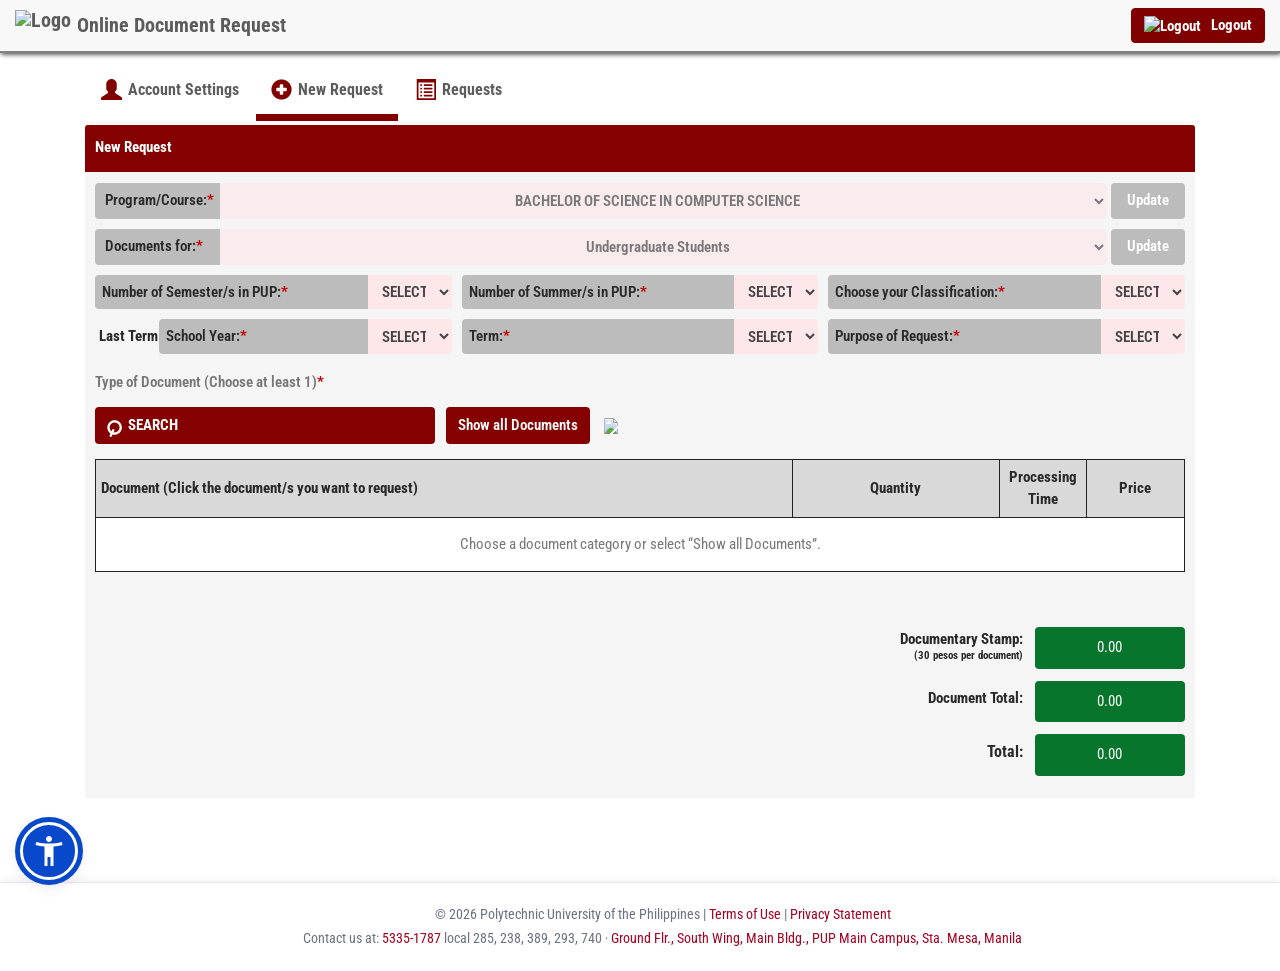
==== prototype/new-request.html @ cbe9a81d "Fixed the functionalities and design of new request page" ====
<!DOCTYPE html>
<html lang="en">

<head>
    <meta charset="UTF-8">
    <meta name="viewport" content="width=device-width, initial-scale=1.0">
    <meta name="description" content="Online Document Request System interface demo">
    <title>Online Document Request System</title>
    <link rel="stylesheet" href="./css/new-request.css">
    <link rel="preconnect" href="https://fonts.googleapis.com">
    <link rel="preconnect" href="https://fonts.gstatic.com" crossorigin>
    <link href="https://fonts.googleapis.com/css2?family=Roboto+Condensed:wght@400;500;600;700&display=swap"
        rel="stylesheet">
    <link href="./css/requests.css" rel="stylesheet">
    <link href="./css/new-request.css" rel="stylesheet">
</head>

<body>
    <header>
        <nav class="navbar navbar-default navbar-fixed-top" role="navigation"
            style="border-bottom: solid 2px #808080; box-shadow: 1px 1px 5px">
            <div class="container">
                <div class="container-fluid">
                    <div class="navbar-header">
                        <a class="navbar-brand" href="#">
                            <img src="./assets/images/system-logo-icon.png" alt="Logo" style="height: 30px;">
                            <span>Online Document Request</span>
                        </a>
                    </div>
                    <div class="collapse navbar-collapse" id="bs-example-navbar-collapse-1">
                        <ul class="nav navbar-nav navbar-right">
                            <button type="button" class="btn btn-danger navbar-btn">
                                <img src="./assets/images/logout-icon.png" alt="Logout"
                                    style="height: 20px; margin-right: 5px;">
                                Logout</button>
                        </ul>
                    </div>
                </div>
            </div>
        </nav>
    </header>

    <main class="page-shell">
        <br><br><br>
        <nav class="main-nav" aria-label="Main navigation">
            <div class="col-sm-12 col-md-12" style="margin-top:-20px; margin-bottom:-3px">
                <ul class="nav nav-pills panel">
                    <li><a href="settings.html">
                            <span class="glyphicon glyphicon-user"></span>
                            Account Settings</a></li>
                    <li class="active"><a href="#"><span class="glyphicon glyphicon-plus-sign"></span> New Request</a>
                    </li>
                    <li><a href="requests.html">
                            <span class="glyphicon glyphicon-list-alt"></span>
                            Requests</a></li>
                </ul>
            </div>
        </nav>

        <div class="col-sm-12 col-md-12">
            <section class="request-panel" id="new-request">
                <div class="panel-heading">New Request</div>
                <form id="requestForm">
                    <div class="form-content">
                        <div class="wide-field">
                            <label class="field-label" for="program">Program/Course:<b>*</b></label>
                            <select id="program" disabled onchange="this.disabled = true" required>
                                <option value=""></option>
                                <option value="319">ACCOUNTING</option>
                                <option value="320">ACCOUNTING MAJOR</option>
                                <option value="321">ADVERTISING</option>
                                <option value="322">ADVERTISING MAJOR</option>
                                <option value="323">ASSOCIATE IN BUSINESS ADMINISTRATION</option>
                                <option value="324">ASSOCIATE IN COMMERCE</option>
                                <option value="325">ASSOCIATE IN COMMERCE ACCOUNTING</option>
                                <option value="326">ASSOCIATE IN COMMERCE SECRETARIAL</option>
                                <option value="327">ASSOCIATE IN COMMERCE TWO-YEAR ACCOUNTING</option>
                                <option value="328">ASSOCIATE IN COMMERCE TWO-YEAR BASIC</option>
                                <option value="329">ASSOCIATE IN COMMERCE TWO-YEAR RETAIL MERCHANDISING
                                </option>
                                <option value="330">ASSOCIATE IN COMMERCE TWO-YEAR SECRETARIAL</option>
                                <option value="331">ASSOCIATE IN COMMERCIAL SCIENCE</option>
                                <option value="332">BACHELOR IN ACCOUNTANCY</option>
                                <option value="333">BACHELOR IN ADVERTISING AND PUBLIC RELATIONS
                                </option>
                                <option value="334">BACHELOR IN AGRI-BUSINESS MANAGEMENT</option>
                                <option value="335">BACHELOR IN APPLIED ECONOMICS</option>
                                <option value="336">BACHELOR IN APPLIED STATISTICS</option>
                                <option value="337">BACHELOR IN BANKING AND FINANCE</option>
                                <option value="338">BACHELOR IN BANKING AND FINANCE - ACCOUNTING
                                </option>
                                <option value="339">BACHELOR IN BANKING AND FINANCE-MINOR IN SERVICE
                                    MANAGEMENT</option>
                                <option value="341">BACHELOR IN BROADCAST COMMUNICATION</option>
                                <option value="342">BACHELOR IN BROADCAST JOURNALISM</option>
                                <option value="343">BACHELOR IN BUSINESS ADMINISTRATION</option>
                                <option value="344">BACHELOR IN BUSINESS ADMINISTRATION MAJOR IN
                                    MANAGEMENT</option>
                                <option value="345">BACHELOR IN BUSINESS ADMINISTRATION MAJOR IN
                                    MANAGEMENT MINOR IN MARKETING</option>
                                <option value="346">BACHELOR IN BUSINESS ADMINISTRATION MAJOR IN
                                    MARKETING</option>
                                <option value="347">BACHELOR IN BUSINESS ADMINISTRATION MAJOR IN
                                    MARKETING MINOR IN ADVERTISING/PR</option>
                                <option value="348">BACHELOR IN BUSINESS EDUCATION</option>
                                <option value="349">BACHELOR IN BUSINESS JOURNALISM</option>
                                <option value="350">BACHELOR IN BUSINESS MANAGEMENT - AD/PR</option>
                                <option value="351">BACHELOR IN BUSINESS MANAGEMENT - MAR</option>
                                <option value="352">BACHELOR IN BUSINESS MANAGEMENT MAJOR IN ADVERTISING
                                    AND PUBLIC RELATIONS</option>
                                <option value="354">BACHELOR IN BUSINESS MANAGEMENT MAJOR IN EXPORT
                                    TRADE</option>
                                <option value="355">BACHELOR IN BUSINESS MANAGEMENT MAJOR IN MANAGEMENT
                                </option>
                                <option value="356">BACHELOR IN BUSINESS MANAGEMENT MAJOR IN MARKETING
                                </option>
                                <option value="357">BACHELOR IN BUSINESS TEACHER EDUCATION</option>
                                <option value="359">BACHELOR IN BUSINESS TEACHER EDUCATION MAJOR IN
                                    BUSINESS TECHNOLOGY</option>
                                <option value="358">BACHELOR IN BUSINESS TEACHER EDUCATION-MAJOR IN
                                    BUSINESS TEACHER AND LIVELIHOOD EDUCATION</option>
                                <option value="360">BACHELOR IN BUSINESS TEACHER EDUCATION-MAJOR IN
                                    INFORMATION TECHNOLOGY EDUCATION</option>
                                <option value="361">BACHELOR IN CLINICAL PSYCHOLOGY</option>
                                <option value="362">BACHELOR IN COMMERCE MAJOR IN ECONOMICS</option>
                                <option value="363">BACHELOR IN COMMUNICATION RESEARCH</option>
                                <option value="364">BACHELOR IN COMPUTER DATA PROCESSING</option>
                                <option value="365">BACHELOR IN COMPUTER DATA PROCESSING MANAGEMENT
                                </option>
                                <option value="366">BACHELOR IN COMPUTER ENGINEERING</option>
                                <option value="367">BACHELOR IN COOPERATIVE ADMINISTRATION</option>
                                <option value="368">BACHELOR IN COOPERATIVE MANAGEMENT</option>
                                <option value="369">BACHELOR IN COOPERATIVES</option>
                                <option value="370">BACHELOR IN COOPERATIVES - BUSINESS MANAGEMENT
                                </option>
                                <option value="632">BACHELOR IN COOPERATIVES - COOPERATIVE BUSINESS
                                    MANAGEMENT</option>
                                <option value="371">BACHELOR IN COOPERATIVES - EDUCATION AND COMMUNITY
                                    DEVELOPMENT</option>
                                <option value="372">BACHELOR IN COOPERATIVES - FINANCIAL MANAGEMENT AND
                                    ACCOUNTING</option>
                                <option value="373">BACHELOR IN COOPERATIVES WITH OPTION IN COOPERATIVE
                                    BUSINESS MANAGEMENT</option>
                                <option value="374">BACHELOR IN COOPERATIVES WITH OPTION IN COOPERATIVE
                                    EDUCATION AND COMMUNITY DEVELOPMENT</option>
                                <option value="375">BACHELOR IN COOPERATIVES WITH OPTION IN COOPERATIVE
                                    FINANCIAL MANAGEMENT AND ACCOUNTING</option>
                                <option value="376">BACHELOR IN ELECTRICAL ENGINEERING</option>
                                <option value="377">BACHELOR IN ELECTRONICS ENGINEERING</option>
                                <option value="379">BACHELOR IN ENTREPRENEURIAL MANAGEMENT</option>
                                <option value="380">BACHELOR IN FOOD TECHNOLOGY</option>
                                <option value="381">BACHELOR IN HOTEL AND RESTAURANT MANAGEMENT</option>
                                <option value="382">BACHELOR IN HUMAN BEHAVIOR AND TECHNOLOGY</option>
                                <option value="383">BACHELOR IN HUMAN BEHAVIOR TECHNOLOGY</option>
                                <option value="751">Bachelor in Human Services</option>
                                <option value="384">BACHELOR IN INDUSTRIAL COMMUNICATION ENGINEERING
                                </option>
                                <option value="385">BACHELOR IN INDUSTRIAL PSYCHOLOGY</option>
                                <option value="386">BACHELOR IN INDUSTRIAL TECHNOLOGY</option>
                                <option value="387">BACHELOR IN INFORMATION TECHNOLOGY</option>
                                <option value="388">BACHELOR IN INTERNATIONAL TRADE MANAGEMENT</option>
                                <option value="390">BACHELOR IN JOURNALISM</option>
                                <option value="392">BACHELOR IN LIBRARY AND INFORMATION SCIENCE</option>
                                <option value="393">BACHELOR IN LIBRARY ARTS</option>
                                <option value="394">BACHELOR IN LIBRARY SCIENCE</option>
                                <option value="395">BACHELOR IN OFFICE ADMINISTRATION</option>
                                <option value="396">BACHELOR IN OFFICE ADMINISTRATION (NON-TRANDITIONAL
                                    STUDY)</option>
                                <option value="397">BACHELOR IN OFFICE ADMINISTRATION MAJOR IN CORPORATE
                                    TRANSCRIPTION</option>
                                <option value="398">BACHELOR IN OFFICE ADMINISTRATION MAJOR IN LEGAL
                                    TRANSCRIPTION</option>
                                <option value="399">BACHELOR IN OFFICE ADMINISTRATION MAJOR IN MEDICAL
                                    TRANSCRIPTION</option>
                                <option value="400">BACHELOR IN PHYSICAL EDUCATION</option>
                                <option value="401">BACHELOR IN POLITICAL ECONOMY</option>
                                <option value="402">BACHELOR IN POLITICAL SCIENCE</option>
                                <option value="403">BACHELOR IN POLITICAL SCIENCE MAJOR IN INTERNATIONAL
                                    RELATIONS</option>
                                <option value="404">BACHELOR IN POLITICAL SCIENCE SPECIALIZED IN
                                    INTERNATIONAL RELATIONS</option>
                                <option value="405">BACHELOR IN POLITICAL SCIENCE WITH OPTION IN
                                    INTERNATIONAL RELATIONS</option>
                                <option value="406">BACHELOR IN POLITICAL SCIENCE WITH OPTION IN PUBLIC
                                    ADMINISTRATION</option>
                                <option value="408">BACHELOR IN PUBLIC ADMINISTRATION</option>
                                <option value="409">BACHELOR IN PUBLIC ADMINISTRATION &amp; GOVERNANCE
                                </option>
                                <option value="410">BACHELOR IN SECONDARY EDUCATION</option>
                                <option value="411">BACHELOR IN SECONDARY EDUCATION MAJOR IN ENGLISH
                                </option>
                                <option value="412">BACHELOR IN SECONDARY EDUCATION MAJOR IN FILIPINO
                                </option>
                                <option value="413">BACHELOR IN SECONDARY EDUCATION MAJOR IN MATHEMATICS
                                </option>
                                <option value="414">BACHELOR IN SECONDARY EDUCATION MAJOR IN SOCIAL
                                    STUDIES</option>
                                <option value="415">BACHELOR IN SECRETARIAL SCIENCE</option>
                                <option value="416">BACHELOR IN TOURISM</option>
                                <option value="417">BACHELOR IN TRANSPORTATION MANAGEMENT</option>
                                <option value="418">BACHELOR OF ACCOUNTING (HONOR)</option>
                                <option value="420">BACHELOR OF ARTS IN BROADCAST COMMUNICATION</option>
                                <option value="636">BACHELOR OF ARTS IN BROADCASTING</option>
                                <option value="656">BACHELOR OF ARTS IN BROADCASTING(VOID)</option>
                                <option value="421">BACHELOR OF ARTS IN COMMUNICATION RESEARCH</option>
                                <option value="422">BACHELOR OF ARTS IN DEVELOPMENT COMMUNICATIONS
                                </option>
                                <option value="423">BACHELOR OF ARTS IN ECONOMICS</option>
                                <option value="424">BACHELOR OF ARTS IN ENGLISH</option>
                                <option value="637">BACHELOR OF ARTS IN ENGLISH LANGUAGE STUDIES
                                </option>
                                <option value="427">BACHELOR OF ARTS IN ENGLISH MINOR IN INSTRUCTIONAL
                                    ARTS</option>
                                <option value="428">BACHELOR OF ARTS IN ENGLISH MINOR IN MASS
                                    COMMUNICATION</option>
                                <option value="429">BACHELOR OF ARTS IN ENGLISH OPTION IN FOREIGN
                                    LANGUAGE</option>
                                <option value="430">BACHELOR OF ARTS IN ENGLISH OPTION IN INSTRUCTIONAL
                                    ARTS</option>
                                <option value="425">BACHELOR OF ARTS IN ENGLISH-ENG-ED</option>
                                <option value="426">BACHELOR OF ARTS IN ENGLISH-ENG-IA</option>
                                <option value="431">BACHELOR OF ARTS IN FILIPINO</option>
                                <option value="432">BACHELOR OF ARTS IN FILIPINOLOGY</option>
                                <option value="433">BACHELOR OF ARTS IN HISTORY</option>
                                <option value="652">BACHELOR OF ARTS IN INTERNATIONAL STUDIES</option>
                                <option value="434">BACHELOR OF ARTS IN JOURNALISM</option>
                                <option value="639">BACHELOR OF ARTS IN LITERARY AND CULTURAL STUDIES
                                </option>
                                <option value="435">BACHELOR OF ARTS IN MASS COMMUNICATION</option>
                                <option value="657">BACHELOR OF ARTS IN PHILIPPINE STUDIES</option>
                                <option value="436">BACHELOR OF ARTS IN PHILOSOPHY</option>
                                <option value="437">BACHELOR OF ARTS IN POLITICAL ECONOMY</option>
                                <option value="438">BACHELOR OF ARTS IN POLITICAL SCIENCE</option>
                                <option value="439">BACHELOR OF ARTS IN POLITICAL SCIENCE WITH OPTION IN
                                    INTERNATIONAL RELATIONS</option>
                                <option value="440">BACHELOR OF ARTS IN POLITICAL SCIENCE WITH OPTION IN
                                    PUBLIC ADMINISTRATION</option>
                                <option value="441">BACHELOR OF ARTS IN PSYCHOLOGY</option>
                                <option value="442">BACHELOR OF ARTS IN PUBLIC ADMINISTRATION</option>
                                <option value="643">BACHELOR OF ARTS IN SOCIOLOGY</option>
                                <option value="443">BACHELOR OF ARTS IN THEATER ARTS</option>
                                <option value="444">BACHELOR OF ARTS ON BROADCAST COMMUNICATION</option>
                                <option value="445">BACHELOR OF BUSINESS MANAGEMENT</option>
                                <option value="647">BACHELOR OF BUSINESS TECHNOLOGY AND LIVELIHOOD
                                    EDUCATION MAJOR IN HOME ECONOMICS</option>
                                <option value="649">BACHELOR OF BUSINESS TECHNOLOGY AND LIVELIHOOD
                                    EDUCATION MAJOR IN INDUSTRIAL ARTS</option>
                                <option value="648">BACHELOR OF BUSINESS TECHNOLOGY AND LIVELIHOOD
                                    EDUCATION MAJOR IN INFORMATION AND COMMUNICATION TECHNOLOGY</option>
                                <option value="645">BACHELOR OF EARLY CHILDHOOD EDUCATION</option>
                                <option value="378">BACHELOR OF ELEMENTARY EDUCATION</option>
                                <option value="651">BACHELOR OF PERFORMING ARTS</option>
                                <option value="447">BACHELOR OF PHYSICAL EDUCATION</option>
                                <option value="658">BACHELOR OF PUBLIC ADMINISTRATION</option>
                                <option value="659">BACHELOR OF PUBLIC ADMINISTRATION MAJOR IN PUBLIC
                                    FINANCIAL MANAGEMENT </option>
                                <option value="448">BACHELOR OF SCIENCE IN ACCOUNTANCY</option>
                                <option value="450">BACHELOR OF SCIENCE IN AGRI-BUSINESS MANAGEMENT
                                </option>
                                <option value="451">BACHELOR OF SCIENCE IN APPLIED ECONOMICS</option>
                                <option value="452">BACHELOR OF SCIENCE IN APPLIED MATHEMATICS</option>
                                <option value="453">BACHELOR OF SCIENCE IN APPLIED MATHEMATICS MAJOR IN
                                    ACTUARIAL MATHEMATICS</option>
                                <option value="454">BACHELOR OF SCIENCE IN APPLIED STATISTICS</option>
                                <option value="455">BACHELOR OF SCIENCE IN ARCHITECTURE</option>
                                <option value="660">BACHELOR OF SCIENCE IN ARCHITECTURE (SECOND DEGREE)
                                </option>
                                <option value="456">BACHELOR OF SCIENCE IN BANKING AND FINANCE - BSBF
                                </option>
                                <option value="457">BACHELOR OF SCIENCE IN BANKING AND FINANCE -
                                    BSBF-BANK</option>
                                <option value="458">BACHELOR OF SCIENCE IN BANKING AND FINANCE - BSBF-BK
                                </option>
                                <option value="459">BACHELOR OF SCIENCE IN BANKING AND FINANCE -
                                    BSBF-FIN</option>
                                <option value="460">BACHELOR OF SCIENCE IN BANKING AND FINANCE - BSBF-FN
                                </option>
                                <option value="461">BACHELOR OF SCIENCE IN BIOLOGY</option>
                                <option value="463">BACHELOR OF SCIENCE IN BUSINESS ADMINISTRATION
                                </option>
                                <option value="640">BACHELOR OF SCIENCE IN BUSINESS ADMINISTRATION MAJOR
                                    IN FINANCIAL MANAGEMENT</option>
                                <option value="464">BACHELOR OF SCIENCE IN BUSINESS ADMINISTRATION MAJOR
                                    IN HUMAN RESOURCE DEVELOPMENT MANAGEMENT</option>
                                <option value="630">BACHELOR OF SCIENCE IN BUSINESS ADMINISTRATION MAJOR
                                    IN HUMAN RESOURCE DEVELOPMENT MANAGEMENT MINOR IN SERVICE MANAGEMENT
                                    FOR BUSINESS PROCESS OUTSOURCING</option>
                                <option value="465">BACHELOR OF SCIENCE IN BUSINESS ADMINISTRATION MAJOR
                                    IN HUMAN RESOURCE MANAGEMENT</option>
                                <option value="466">BACHELOR OF SCIENCE IN BUSINESS ADMINISTRATION MAJOR
                                    IN MARKETING MANAGEMENT</option>
                                <option value="467">BACHELOR OF SCIENCE IN BUSINESS ADMINISTRATION MAJOR
                                    IN MARKETING MANAGEMENT (FOREIGN STUDENT)</option>
                                <option value="633">BACHELOR OF SCIENCE IN BUSINESS ADMINISTRATION MAJOR
                                    IN MARKETING MANAGEMENT MINOR IN SERVICE MANAGEMENT</option>
                                <option value="468">BACHELOR OF SCIENCE IN BUSINESS EDUCATION - BSBE
                                </option>
                                <option value="469">BACHELOR OF SCIENCE IN BUSINESS EDUCATION - BSBE-RM
                                </option>
                                <option value="470">BACHELOR OF SCIENCE IN BUSINESS EDUCATION -
                                    SECRETARIAL</option>
                                <option value="471">BACHELOR OF SCIENCE IN CHEMISTRY</option>
                                <option value="472">BACHELOR OF SCIENCE IN CIVIL ENGINEERING</option>
                                <option value="473">BACHELOR OF SCIENCE IN CIVIL ENGINEERING SPECIALIZED
                                    IN CONSTRUCTION ENGINEERING MANAGEMENT</option>
                                <option value="474">BACHELOR OF SCIENCE IN CIVIL ENGINEERING SPECIALIZED
                                    IN STRUCTURAL ENGINEERING</option>
                                <option value="475">BACHELOR OF SCIENCE IN CIVIL ENGINEERING SPECIALIZED
                                    IN TRANSPORTATION ENGINEERING</option>
                                <option value="476">BACHELOR OF SCIENCE IN CLINICAL PSYCHOLOGY</option>
                                <option value="477">BACHELOR OF SCIENCE IN COMMERCE - BSC-ENT</option>
                                <option value="478">BACHELOR OF SCIENCE IN COMMERCE BSC</option>
                                <option value="479">BACHELOR OF SCIENCE IN COMMERCE MAJOR IN ACCOUNTING
                                </option>
                                <option value="480">BACHELOR OF SCIENCE IN COMMERCE MAJOR IN ADVERTISING
                                </option>
                                <option value="481">BACHELOR OF SCIENCE IN COMMERCE MAJOR IN BUSINESS
                                    ADMINISTRATION</option>
                                <option value="482">BACHELOR OF SCIENCE IN COMMERCE MAJOR IN COOPERATIVE
                                </option>
                                <option value="483">BACHELOR OF SCIENCE IN COMMERCE MAJOR IN ECONOMICS
                                </option>
                                <option value="484">BACHELOR OF SCIENCE IN COMMERCE MAJOR IN ECONOMICS -
                                    FINANCE</option>
                                <option value="485">BACHELOR OF SCIENCE IN COMMERCE MAJOR IN MANAGEMENT
                                </option>
                                <option value="486">BACHELOR OF SCIENCE IN COMMERCE MAJOR IN MARKETING
                                </option>
                                <option value="487">BACHELOR OF SCIENCE IN COMMERCE MAJOR IN SECRETARIAL
                                </option>
                                <option value="488">BACHELOR OF SCIENCE IN COMPUTER ENGINEERING</option>
                                <option value="489">BACHELOR OF SCIENCE IN COMPUTER ENGINEERING -
                                    BSCoE-BAK</option>
                                <option selected="selected" value="490">BACHELOR OF SCIENCE IN COMPUTER
                                    SCIENCE</option>
                                <option value="650">BACHELOR OF SCIENCE IN COOPERATIVES</option>
                                <option value="655">BACHELOR OF SCIENCE IN COOPERATIVES - COOPERATIVE
                                    EDUCATION &amp; COMMUNITY DEVELOPMENT</option>
                                <option value="654">BACHELOR OF SCIENCE IN COOPERATIVES - COOPERATIVE
                                    SOCIAL ENTERPRISE MANAGEMENT</option>
                                <option value="491">BACHELOR OF SCIENCE IN CRIMINOLOGY</option>
                                <option value="492">BACHELOR OF SCIENCE IN ECONOMICS</option>
                                <option value="501">BACHELOR OF SCIENCE IN ECONOMICS MAJOR IN BUSINESS
                                    ECONOMICS</option>
                                <option value="502">BACHELOR OF SCIENCE IN ELECTRICAL ENGINEERING
                                </option>
                                <option value="503">BACHELOR OF SCIENCE IN ELECTRONICS AND
                                    COMMUNICATIONS ENGINEERING</option>
                                <option value="504">BACHELOR OF SCIENCE IN ELECTRONICS ENGINEERING
                                </option>
                                <option value="505">BACHELOR OF SCIENCE IN ENTREPRENEURIAL MANAGEMENT
                                </option>
                                <option value="506">BACHELOR OF SCIENCE IN ENTREPRENEURIAL MANAGEMENT
                                    MAJOR IN HUMAN RESOURCE DEVELOPMENT MANAGEMENT</option>
                                <option value="507">BACHELOR OF SCIENCE IN ENTREPRENEURIAL MANAGEMENT
                                    MAJOR IN MARKETING MANAGEMENT</option>
                                <option value="508">BACHELOR OF SCIENCE IN ENTREPRENEURSHIP</option>
                                <option value="661">BACHELOR OF SCIENCE IN ENVIRONMENTAL PLANNING
                                </option>
                                <option value="662">BACHELOR OF SCIENCE IN ENVIRONMENTAL PLANNING
                                    (SECOND DEGREE)</option>
                                <option value="641">BACHELOR OF SCIENCE IN EXERCISE AND SPORTS SCIENCE
                                </option>
                                <option value="509">BACHELOR OF SCIENCE IN FOOD TECHNOLOGY</option>
                                <option value="510">BACHELOR OF SCIENCE IN HOSPITALITY MANAGEMENT
                                </option>
                                <option value="511">BACHELOR OF SCIENCE IN HOTEL AND RESTAURANT
                                    MANAGEMENT</option>
                                <option value="512">BACHELOR OF SCIENCE IN HOTEL RESTAURANT MANAGEMENT
                                </option>
                                <option value="513">BACHELOR OF SCIENCE IN INDUSTRIAL AND ORGANIZATIONAL
                                    PSYCHOLOGY</option>
                                <option value="514">BACHELOR OF SCIENCE IN INDUSTRIAL COMMUNICATION
                                    ENGINEERING</option>
                                <option value="515">BACHELOR OF SCIENCE IN INDUSTRIAL ENGINEERING
                                </option>
                                <option value="516">BACHELOR OF SCIENCE IN INDUSTRIAL PSYCHOLOGY
                                </option>
                                <option value="517">BACHELOR OF SCIENCE IN INFORMATION TECHNOLOGY
                                </option>
                                <option value="518">BACHELOR OF SCIENCE IN INTERIOR DESIGN</option>
                                <option value="663">BACHELOR OF SCIENCE IN INTERIOR DESIGN (SECOND
                                    DEGREE)</option>
                                <option value="638">BACHELOR OF SCIENCE IN MANAGEMENT ACCOUNTING
                                </option>
                                <option value="519">BACHELOR OF SCIENCE IN MATHEMATICS</option>
                                <option value="523">BACHELOR OF SCIENCE IN MATHEMATICS - EDUCATION
                                </option>
                                <option value="520">BACHELOR OF SCIENCE IN MATHEMATICS - MATH-CP
                                </option>
                                <option value="521">BACHELOR OF SCIENCE IN MATHEMATICS - MATH-CT
                                </option>
                                <option value="522">BACHELOR OF SCIENCE IN MATHEMATICS - MATH-SM
                                </option>
                                <option value="524">BACHELOR OF SCIENCE IN MATHEMATICS MAJOR IN COMPUTER
                                    PROGRAMMING</option>
                                <option value="525">BACHELOR OF SCIENCE IN MATHEMATICS MINOR IN COMPUTER
                                    APPLICATION</option>
                                <option value="526">BACHELOR OF SCIENCE IN MATHEMATICS MINOR IN COMPUTER
                                    APPLICATIONS</option>
                                <option value="527">BACHELOR OF SCIENCE IN MATHEMATICS MINOR IN
                                    EDUCATION</option>
                                <option value="528">BACHELOR OF SCIENCE IN MATHEMATICS MINOR IN
                                    MATHEMATICS EDUCATION</option>
                                <option value="529">BACHELOR OF SCIENCE IN MATHEMATICS WITH OPTION IN
                                    COLLEGE TEACHING</option>
                                <option value="530">BACHELOR OF SCIENCE IN MATHEMATICS WITH OPTION IN
                                    COMPUTER APPLICATION</option>
                                <option value="531">BACHELOR OF SCIENCE IN MATHEMATICS WITH OPTION IN
                                    COMPUTER PROGRAMMING</option>
                                <option value="532">BACHELOR OF SCIENCE IN MATHEMATICS WITH OPTION IN
                                    TEACHING</option>
                                <option value="533">BACHELOR OF SCIENCE IN MECHANICAL ENGINEERING
                                </option>
                                <option value="534">BACHELOR OF SCIENCE IN NUTRITION AND DIETETICS
                                </option>
                                <option value="535">BACHELOR OF SCIENCE IN OFFICE ADMINISTRATION
                                </option>
                                <option value="536">BACHELOR OF SCIENCE IN OFFICE ADMINISTRATION MAJOR
                                    IN CORPORATE TRANSCRIPTION</option>
                                <option value="537">BACHELOR OF SCIENCE IN OFFICE ADMINISTRATION MAJOR
                                    IN LEGAL TRANSCRIPTION</option>
                                <option value="538">BACHELOR OF SCIENCE IN OFFICE ADMINISTRATION MAJOR
                                    IN MEDICAL TRANSCRIPTION</option>
                                <option value="539">BACHELOR OF SCIENCE IN PHYSICS</option>
                                <option value="540">BACHELOR OF SCIENCE IN POLITICAL ECONOMY</option>
                                <option value="541">BACHELOR OF SCIENCE IN PSYCHOLOGY</option>
                                <option value="644">BACHELOR OF SCIENCE IN RAILWAY ENGINEERING</option>
                                <option value="542">BACHELOR OF SCIENCE IN RAILWAY ENGINEERING &amp;
                                    MANAGEMENT</option>
                                <option value="543">BACHELOR OF SCIENCE IN SECONDARY EDUCATION MAJOR IN
                                    ENGLISH</option>
                                <option value="544">BACHELOR OF SCIENCE IN SECONDARY EDUCATION MAJOR IN
                                    MATHEMATICS</option>
                                <option value="750">Bachelor of Science in Social Work</option>
                                <option value="545">BACHELOR OF SCIENCE IN SOCIOLOGY</option>
                                <option value="546">BACHELOR OF SCIENCE IN SOCIOLOGY (NON-TRADITIONAL
                                    STUDY)</option>
                                <option value="642">BACHELOR OF SCIENCE IN STATISTICS</option>
                                <option value="547">BACHELOR OF SCIENCE IN TOURISM</option>
                                <option value="548">BACHELOR OF SCIENCE IN TOURISM MANAGEMENT</option>
                                <option value="549">BACHELOR OF SCIENCE IN TRANSPORTATION MANAGEMENT
                                </option>
                                <option value="635">BACHELOR OF SECONDARY EDUCATION</option>
                                <option value="550">BACHELOR OF SECONDARY EDUCATION MAJOR IN ENGLISH
                                </option>
                                <option value="631">BACHELOR OF SECONDARY EDUCATION MAJOR IN FILIPINO
                                </option>
                                <option value="629">BACHELOR OF SECONDARY EDUCATION MAJOR IN MATHEMATICS
                                </option>
                                <option value="646">BACHELOR OF SECONDARY EDUCATION MAJOR IN SCIENCE
                                </option>
                                <option value="628">BACHELOR OF SECONDARY EDUCATION MAJOR IN SOCIAL
                                    STUDIES</option>
                                <option value="664">BACHELOR OF TECHNICAL VOCATIONAL EDUCATION MAJOR IN
                                    FOOD SERVICE MANAGEMENT(VOID)</option>
                                <option value="653">BACHELOR OF TECHNICAL-VOCATIONAL TEACHER EDUCATION
                                    MAJOR IN FOOD SERVICE MANAGEMENT</option>
                                <option value="665">BACHELOR OF TECHNOLOGY AND LIVELIHOOD EDUCATIONS
                                    MAJOR IN HOME ECONOMICS</option>
                                <option value="666">BACHELOR OF TECHNOLOGY AND LIVELIHOOD EDUCATIONS
                                    MAJOR IN INDUSTRIAL ARTS</option>
                                <option value="667">BACHELOR OF TECHNOLOGY AND LIVELIHOOD EDUCATIONS
                                    MAJOR IN INFORMATION AND COMMUNICATION TECHNOLOGY</option>
                                <option value="552">BATSILYER NG ARTES SA FILIPINO</option>
                                <option value="553">BATSILYER NG ARTES SA FILIPINO MAYNOR SA EDUKASYON
                                </option>
                                <option value="554">BATSILYER NG ARTES SA FILIPINO MAYNOR SA
                                    INSTRUCTIONAL ARTS</option>
                                <option value="555">BATSILYER NG ARTES SA FILIPINO MAYNOR SA MASS
                                    COMMUNICATION</option>
                                <option value="556">BATSILYER NG ARTES SA FILIPINO MAYNOR SA PANGMADLANG
                                    KOMUNIKASYON</option>
                                <option value="557">BATSILYER NG ARTES SA FILIPINOLOHIYA</option>
                                <option value="558">BATSILYER NG MGA SINING SA FILIPINOLOHIYA</option>
                                <option value="559">BATSILYER NG MGA SINING SA FILIPINOLOHIYA OPSYON SA
                                    INSTRUCTIONAL ARTS - AB FIL-IA</option>
                                <option value="560">BATSILYER NG MGA SINING SA FILIPINOLOHIYA OPSYON SA
                                    INSTRUCTIONAL ARTS - BSF-IA</option>
                                <option value="561">BATSILYER NG MGA SINING SA FILIPINOLOHIYA OPSYON SA
                                    MASS COMMUNICATION - AB FIL-MC</option>
                                <option value="562">BATSILYER NG MGA SINING SA FILIPINOLOHIYA OPSYON SA
                                    MASS COMMUNICATION - BSF-MC</option>
                                <option value="563">BATSILYER NG MGA SINING SA FILIPINOLOHIYA OPSYON SA
                                    SINING NG PAGTUTURO - AB FIL-IA</option>
                                <option value="564">BATSILYER NG MGA SINING SA FILIPINOLOHIYA OPSYON SA
                                    SINING NG PAGTUTURO - BSF-SP</option>
                                <option value="565">BATSILYER SA AGHAM NG EDUKASYON SA NEGOSYO</option>
                                <option value="566">BATSILYER SA AGHAM NG PANGANGALAKAL</option>
                                <option value="567">BATSILYER SA AGHAM NG PANGANGALAKAL BSC</option>
                                <option value="568">BATSILYER SA SINING-BATSILYER SA AGHAM NG
                                    PANGANGALAKAL</option>
                                <option value="569">BOOKKEEPING SECTION II</option>
                                <option value="570">BOOKKEEPING SECTION V</option>
                                <option value="571">BSC - AB PSYCHOLOGY</option>
                                <option value="572">CERTIFICATE IN COMPUTER TECHNOLOGY</option>
                                <option value="573">CERTIFICATE IN PHYSICAL EDUCATION</option>
                                <option value="574">CERTIFICATE IN TEACHER EDUCATION</option>
                                <option value="586">DOCTOR IN BUSINESS ADMINISTRATION</option>
                                <option value="587">DOCTOR IN EDUCATIONAL MANAGEMENT</option>
                                <option value="588">DOCTOR IN MANAGEMENT</option>
                                <option value="589">DOCTOR IN PUBLIC ADMINISTRATION</option>
                                <option value="590">DOCTOR OF BUSINESS ADMINISTRATION</option>
                                <option value="668">DOCTOR OF PHILOSOPHY IN PSYCHOLOGY</option>
                                <option value="669">DOCTOR OF PHILOSOPHY IN PSYCHOLOGY W/ SPECIALIZATION
                                    IN CLINICAL PSYCHOLOGY</option>
                                <option value="670">DOCTOR OF PHILOSOPHY IN PSYCHOLOGY W/ SPECIALIZATION
                                    IN CLINICAL PSYCHOLOGY(VOID)</option>
                                <option value="671">DOCTOR OF PHILOSOPHY IN PSYCHOLOGY W/ SPECIALIZATION
                                    IN INDUSTRIAL PSYCHOLOGY</option>
                                <option value="672">DOCTOR OF PHILOSOPHY IN PSYCHOLOGY W/ SPECIALIZATION
                                    IN INDUSTRIAL PSYCHOLOGY(VOID)</option>
                                <option value="673">DOCTOR OF PHILOSOPHY IN PSYCHOLOGY(VOID)</option>
                                <option value="591">ECONOMICS</option>
                                <option value="592">ECONOMICS MAJOR</option>
                                <option value="593">ECONOMICS-FINANCE MAJOR</option>
                                <option value="594">INSTITUTE OF NON-TRADITIONAL STUDIES</option>
                                <option value="595">MAJOR IN RETAIL MERCHANDISING</option>
                                <option value="596">MAJOR SECRETARIAL - BSBE</option>
                                <option value="597">MALABATSILYER SA PANGANGALAKAL (ASSOCIATE IN
                                    COMMERCE)</option>
                                <option value="598">MANAGEMENT</option>
                                <option value="599">MANAGEMENT MAJOR</option>
                                <option value="600">MARKETING</option>
                                <option value="601">MARKETING MAJOR</option>
                                <option value="674">MASTER IN APPLIED STATISTICS</option>
                                <option value="675">MASTER IN APPLIED STATISTICS MAJOR IN OFFICIAL
                                    STATISTICS</option>
                                <option value="676">MASTER IN APPLIED STATISTICS MAJOR IN STATISTICAL
                                    METHODS</option>
                                <option value="677">MASTER IN BUSINESS ADMINISTRATION</option>
                                <option value="678">MASTER IN BUSINESS ADMINISTRATION W/ SPECIALIZATION
                                    IN ENTREPRENEURSHIP</option>
                                <option value="679">MASTER IN BUSINESS ADMINISTRATION W/ SPECIALIZATION
                                    IN FINANCIAL MANAGEMENT</option>
                                <option value="680">MASTER IN BUSINESS ADMINISTRATION W/ SPECIALIZATION
                                    IN GENERAL BUSINESS ADMINISTRATION</option>
                                <option value="681">MASTER IN BUSINESS ADMINISTRATION W/ SPECIALIZATION
                                    IN HUMAN RESOURCE MANAGEMENT</option>
                                <option value="682">MASTER IN BUSINESS ADMINISTRATION W/ SPECIALIZATION
                                    IN MARKETING MANAGEMENT</option>
                                <option value="683">MASTER IN BUSINESS EDUCATION</option>
                                <option value="684">MASTER IN COMMUNICATION</option>
                                <option value="685">MASTER IN COMMUNICATION W/ SPECIALIZATION IN
                                    BROADCAST JOURNALISM</option>
                                <option value="686">MASTER IN COMMUNICATION W/ SPECIALIZATION IN
                                    COMMUNICATION MANAGEMENT</option>
                                <option value="687">MASTER IN COMMUNICATION W/ SPECIALIZATION IN
                                    COMMUNICATION RESEARCH</option>
                                <option value="688">MASTER IN ECONOMICS(NON-THESIS)</option>
                                <option value="689">MASTER IN EDUCATIONAL MANAGEMENT W/ SPECIALIZATION
                                    IN ADMINISTRATION AND SUPERVISION</option>
                                <option value="690">MASTER IN EDUCATIONAL MANAGEMENT W/ SPECIALIZATION
                                    IN CURRICULUM AND CONSTRUCTION</option>
                                <option value="691">MASTER IN EDUCATIONAL MANAGEMENT W/ SPECIALIZATION
                                    IN CURRICULUM AND INSTRUCTION</option>
                                <option value="692">MASTER IN EDUCATIONAL MANAGEMENT WITH SPECIALIZATION
                                    IN EDUCATIONAL LEADERSHIP AND MANAGEMENT</option>
                                <option value="693">MASTER IN EDUCATIONAL MANAGEMENT WITH SPECIALIZATION
                                    IN INSTRUCTIONAL LEADERSHIP</option>
                                <option value="694">MASTER IN ENGLISH LANGUAGE TEACHING</option>
                                <option value="695">MASTER IN FILIPINO</option>
                                <option value="696">MASTER IN INDUSTRIAL ENGINEERING AND MANAGEMENT
                                </option>
                                <option value="697">MASTER IN INFORMATION TECHNOLOGY</option>
                                <option value="698">MASTER IN INFORMATION TECHNOLOGY W/ SPECIALIZATION
                                    IN COMMUNICATION ADMINISTRATION</option>
                                <option value="699">MASTER IN INFORMATION TECHNOLOGY W/ SPECIALIZATION
                                    IN DATABASE ADMINISTRATION</option>
                                <option value="700">MASTER IN INFORMATION TECHNOLOGY W/ SPECIALIZATION
                                    IN MANAGING INFORMATION SYSTEM</option>
                                <option value="701">MASTER IN INFORMATION TECHNOLOGY W/ SPECIALIZATION
                                    IN NETWORK ADMINISTRATION</option>
                                <option value="702">MASTER IN LIBRARY AND INFORMATION SCIENCE</option>
                                <option value="703">MASTER IN LIBRARY AND INFORMATION SCIENCE W/
                                    SPECIALIZATION IN ACADEMIC LIBRARIES</option>
                                <option value="704">MASTER IN LIBRARY AND INFORMATION SCIENCE W/
                                    SPECIALIZATION IN PUBLIC LIBRARIES</option>
                                <option value="705">MASTER IN LIBRARY AND INFORMATION SCIENCE W/
                                    SPECIALIZATION IN SCHOOL LIBRARIES</option>
                                <option value="706">MASTER IN LIBRARY AND INFORMATION SCIENCE W/
                                    SPECIALIZATION IN SPECIAL LIBRARIES</option>
                                <option value="707">MASTER IN MATHEMATICS EDUCATION</option>
                                <option value="708">MASTER IN MATHEMATICS EDUCATION W/ SPECIALIZATION IN
                                    COLLEGE TEACHING</option>
                                <option value="709">MASTER IN MATHEMATICS EDUCATION W/ SPECIALIZATION IN
                                    HIGH SCHOOL TEACHING</option>
                                <option value="710">MASTER IN PHYSICAL EDUCATION AND SPORTS</option>
                                <option value="711">MASTER IN PSYCHOLOGY W/ SPECIALIZATION IN CLINICAL
                                    PSYCHOLOGY</option>
                                <option value="712">MASTER IN PSYCHOLOGY W/ SPECIALIZATION IN INDUSTRIAL
                                    PSYCHOLOGY</option>
                                <option value="713">MASTER IN PSYCHOLOGY W/ SPECIALIZATION IN SCHOOL
                                    PSYCHOLOGY</option>
                                <option value="714">MASTER IN PUBLIC ADMINISTRATION</option>
                                <option value="715">MASTER OF ARTS IN ECONOMICS(THESIS)</option>
                                <option value="716">MASTER OF ARTS IN EDUCATION MAJOR IN TEACHING IN
                                    CHALLENGED AREAS</option>
                                <option value="717">MASTER OF ARTS IN ENGLISH LANGUAGE TEACHING</option>
                                <option value="718">MASTER OF ARTS IN FILIPINO</option>
                                <option value="719">MASTER OF ARTS IN FILIPINO (PANITIKAN)</option>
                                <option value="720">MASTER OF ARTS IN FILIPINO (WIKA)</option>
                                <option value="721">MASTER OF ARTS IN PSYCHOLOGY W/ SPECIALIZATION IN
                                    CLINICAL PSYCHOLOGY</option>
                                <option value="722">MASTER OF ARTS IN PSYCHOLOGY W/ SPECIALIZATION IN
                                    INDUSTRIAL PSYCHOLOGY</option>
                                <option value="723">MASTER OF ARTS MAJOR IN TEACHING ENGLISH AS A SECOND
                                    LANGUAGE</option>
                                <option value="724">MASTER OF SCIENCE IN CIVIL ENGINEERING W/
                                    SPECIALIZATION IN GEOTECHNICAL ENGINEERING</option>
                                <option value="725">MASTER OF SCIENCE IN CIVIL ENGINEERING W/
                                    SPECIALIZATION IN STRUCTURAL ENGINEERING</option>
                                <option value="726">MASTER OF SCIENCE IN CIVIL ENGINEERING W/
                                    SPECIALIZATION IN TRANSPORTATION ENGINEERING</option>
                                <option value="727">MASTER OF SCIENCE IN CIVIL ENGINEERING W/
                                    SPECIALIZATION IN WATER RESOURCES ENGINEERING</option>
                                <option value="728">MASTER OF SCIENCE IN COMPUTER ENGINEERING W/
                                    SPECIALIZATION IN APPLIED CYBERSECURITY AND DIGITAL FORENSICS
                                </option>
                                <option value="729">MASTER OF SCIENCE IN COMPUTER ENGINEERING W/
                                    SPECIALIZATION IN DATA SCIENCE AND ENGINEERING</option>
                                <option value="730">MASTER OF SCIENCE IN ECONOMICS</option>
                                <option value="731">MASTER OF SCIENCE IN ELECTRONICS ENGINEERING W/
                                    SPECIALIZATION IN ARTIFICIAL INTELLIGENCE AND AUTOMATION</option>
                                <option value="732">MASTER OF SCIENCE IN ELECTRONICS ENGINEERING W/
                                    SPECIALIZATION IN TELECOMMUNICATIONS</option>
                                <option value="733">MASTER OF SCIENCE IN ENGINEERING W/ OPTION IN
                                    COMPUTER ENGINEERING</option>
                                <option value="734">MASTER OF SCIENCE IN ENGINEERING W/ OPTION IN
                                    EARTHQUAKE ENGINEERING</option>
                                <option value="735">MASTER OF SCIENCE IN ENGINEERING W/ OPTION IN
                                    ELECTRONICS AND COMMUNICATION ENGINEERING</option>
                                <option value="736">MASTER OF SCIENCE IN ENGINEERING W/ OPTION IN
                                    STRUCTURAL ENGINEERING</option>
                                <option value="737">MASTER OF SCIENCE IN ENGINEERING W/ OPTION IN
                                    TRANSPORTATION ENGINEERING</option>
                                <option value="738">MASTER OF SCIENCE IN INDUSTRIAL ENGINEERING AND
                                    MANAGEMENT</option>
                                <option value="739">MASTER OF SCIENCE IN INDUSTRIAL ENGINEERING W/
                                    SPECIALIZATION IN HUMAN FACTOR ENGINEERING</option>
                                <option value="740">MASTER OF SCIENCE IN INDUSTRIAL ENGINEERING W/
                                    SPECIALIZATION IN LOGISTICS AND SUPPLY CHAIN MANAGEMENT</option>
                                <option value="741">MASTER OF SCIENCE IN INDUSTRIAL ENGINEERING W/
                                    SPECIALIZATION IN OPERATIONS PRODUCTION MANAGEMENT</option>
                                <option value="742">MASTER OF SCIENCE IN INFORMATION TECHNOLOGY</option>
                                <option value="743">MASTER OF SCIENCE IN INFORMATION TECHNOLOGY W/
                                    SPECIALIZATION IN COMMUNICATION ADMINISTRATION</option>
                                <option value="744">MASTER OF SCIENCE IN INFORMATION TECHNOLOGY W/
                                    SPECIALIZATION IN DATABASE ADMINISTRATION</option>
                                <option value="745">MASTER OF SCIENCE IN INFORMATION TECHNOLOGY W/
                                    SPECIALIZATION IN MANAGEMENT INFORMATION SYSTEM</option>
                                <option value="746">MASTER OF SCIENCE IN INFORMATION TECHNOLOGY W/
                                    SPECIALIZATION IN NETWORK ADMINISTRATION</option>
                                <option value="747">MASTER OF SCIENCE IN MATHEMATICS EDUCATION</option>
                                <option value="748">MASTER OF SCIENCE IN MATHEMATICS EDUCATION W/
                                    SPECIALIZATION IN COLLEGE TEACHING</option>
                                <option value="749">MASTER OF SCIENCE IN MATHEMATICS EDUCATION W/
                                    SPECIALIZATION IN HIGH SCHOOL TEACHING</option>
                                <option value="602">MEDYOR SA AGHAM PAMPULITIKA</option>
                                <option value="603">MEDYOR SA KARUNUNGANG PANGKALIHIM</option>
                                <option value="604">MEDYOR SA PAG-AANUNSYO</option>
                                <option value="605">MEDYOR SA PAGSASAPAMILIHAN</option>
                                <option value="606">MEDYOR SA PAGTUTUOS</option>
                                <option value="607">MEDYOR SA PANGANGASIWA</option>
                                <option value="608">MEDYOR SA PANGKABUHAYAN</option>
                                <option value="609">MEDYOR SA SIKOLOHIYA</option>
                                <option value="610">MINOR IN SERVICE MANAGEMENT</option>
                                <option value="611">MINOR IN SERVICE MANAGEMENT FOR BUSINESS PROCESS
                                    OUTSOURCING</option>
                                <option value="612">ONE-YEAR BOOKKEEPING AND ACCOUNTING CURRICULUM
                                </option>
                                <option value="613">ONE-YEAR CERTIFICATE IN COMPUTER TECHNOLOGY POST
                                    BACCALAUREATE PROGRAM</option>
                                <option value="614">ONE-YEAR SECRETARIAL CURRICULUM</option>
                                <option value="615">POST BACCALAUREATE IN BUSINESS TEACHER EDUCATION
                                </option>
                                <option value="616">POST BACCALAUREATE IN COMPUTER TECHNOLOGY</option>
                                <option value="617">POST BACCALAUREATE IN MANAGEMENT</option>
                                <option value="634">POST BACCALAUREATE IN PHYSICAL EDUCATION</option>
                                <option value="618">POST BACCALAUREATE IN TEACHER EDUCATION</option>
                                <option value="620">POST-GRADUATE IN PHYSICAL EDUCATION</option>
                                <option value="621">SALESMANSHIP SECTION III</option>
                                <option value="622">SECRETARIAL</option>
                                <option value="623">SECRETARIAL MAJOR</option>
                                <option value="624">STENOGRAPHY SECTION I</option>
                                <option value="625">STENOGRAPHY SECTION IV</option>
                                <option value="626">TWO-YEAR ACCOUNTING</option>
                                <option value="627">TWO-YEAR SECRETARIAL</option>
                                <option value="Others">Others</option>

                            </select>
                            <button class="update-button" id="program-button"
                                onclick="enableFunction(document.getElementById('program'))" type="button"
                                data-update="program">Update</button>
                        </div>

                        <div class="wide-field">
                            <label class="field-label" for="documentsFor">Documents for:<b>*</b></label>
                            <select id="documentsFor" disabled onchange="this.disabled = true" required>
                                <option selected="Unselected" value="4">Graduate Students</option>
                                <option selected="selected" value="3">Undergraduate Students</option>
                            </select>
                            <button class="update-button" id="documentsFor-button"
                                onclick="enableFunction(document.getElementById('documentsFor'))" type="button"
                                data-update="program">Update</button>
                        </div>

                        <div class="three-column">
                            <div class="field-group">
                                <label for="semesters">Number of Semester/s in PUP:<b>*</b></label>
                                <select id="semesters" required>
                                    <option value="">SELECT</option>
                                    <option value="12">12</option>
                                    <option value="11">11</option>
                                    <option value="10">10</option>
                                    <option value="9">9</option>
                                    <option value="8">8</option>
                                    <option value="7">7</option>
                                    <option value="6">6</option>
                                    <option value="5">5</option>
                                    <option value="4">4</option>
                                    <option value="3">3</option>
                                    <option value="2">2</option>
                                    <option value="1">1</option>
                                </select>
                            </div>
                            <div class="field-group">
                                <label for="summers">Number of Summer/s in PUP:<b>*</b></label>
                                <select id="summers" required>
                                    <option value="">SELECT</option>
                                    <option value="12">12</option>
                                    <option value="11">11</option>
                                    <option value="10">10</option>
                                    <option value="9">9</option>
                                    <option value="8">8</option>
                                    <option value="7">7</option>
                                    <option value="6">6</option>
                                    <option value="5">5</option>
                                    <option value="4">4</option>
                                    <option value="3">3</option>
                                    <option value="2">2</option>
                                    <option value="1">1</option>
                                    <option value="0">0</option>
                                </select>
                            </div>
                            <div class="field-group">
                                <label for="classification">Choose your Classification:<b>*</b></label>
                                <select id="classification" required>
                                    <option value="">SELECT</option>
                                    <option value="Alumna/Alumnus">Alumna/Alumnus</option>
                                    <option value="Student/Owner of Record Requested">Student/Owner of
                                        Record Requested</option>
                                    <option value="Parent of the Student/Owner of the Record">Parent of the
                                        Student/Owner of the Record</option>
                                    <option value="Relative of the Student/Owner of the Record">Relative of
                                        the Student/Owner of the Record</option>
                                    <option value="PUP Faculty Member/Faculty Designee">PUP Faculty
                                        Member/Faculty Designee</option>
                                    <option value="PUP Administrative Employee">PUP Administrative Employee
                                    </option>
                                    <option value="General Public">General Public</option>
                                </select>
                            </div>
                        </div>

                        <div class="three-column last-term-row">
                            <div class="field-group">
                                <span class="last-term-label">Last Term</span>
                                <label for="schoolYear">School Year:<b>*</b></label>
                                <select id="schoolYear" required>
                                    <option value="">SELECT</option>
                                    <option value="2026 - 2027">2026 - 2027</option>
                                    <option value="2025 - 2026">2025 - 2026</option>
                                    <option value="2024 - 2025">2024 - 2025</option>
                                    <option value="2023 - 2024">2023 - 2024</option>
                                    <option value="2022 - 2023">2022 - 2023</option>
                                    <option value="2021 - 2022">2021 - 2022</option>
                                    <option value="2020 - 2021">2020 - 2021</option>
                                    <option value="2019 - 2020">2019 - 2020</option>
                                    <option value="2018 - 2019">2018 - 2019</option>
                                    <option value="2017 - 2018">2017 - 2018</option>
                                    <option value="2016 - 2017">2016 - 2017</option>
                                    <option value="2015 - 2016">2015 - 2016</option>
                                    <option value="2014 - 2015">2014 - 2015</option>
                                    <option value="2013 - 2014">2013 - 2014</option>
                                    <option value="2012 - 2013">2012 - 2013</option>
                                    <option value="2011 - 2012">2011 - 2012</option>
                                    <option value="2010 - 2011">2010 - 2011</option>
                                    <option value="2009 - 2010">2009 - 2010</option>
                                    <option value="2008 - 2009">2008 - 2009</option>
                                    <option value="2007 - 2008">2007 - 2008</option>
                                    <option value="2006 - 2007">2006 - 2007</option>
                                    <option value="2005 - 2006">2005 - 2006</option>
                                    <option value="2004 - 2005">2004 - 2005</option>
                                    <option value="2003 - 2004">2003 - 2004</option>
                                    <option value="2002 - 2003">2002 - 2003</option>
                                    <option value="2001 - 2002">2001 - 2002</option>
                                    <option value="2000 - 2001">2000 - 2001</option>
                                    <option value="1999 - 2000">1999 - 2000</option>
                                    <option value="1998 - 1999">1998 - 1999</option>
                                    <option value="1997 - 1998">1997 - 1998</option>
                                    <option value="1996 - 1997">1996 - 1997</option>
                                    <option value="1995 - 1996">1995 - 1996</option>
                                    <option value="1994 - 1995">1994 - 1995</option>
                                    <option value="1993 - 1994">1993 - 1994</option>
                                    <option value="1992 - 1993">1992 - 1993</option>
                                    <option value="1991 - 1992">1991 - 1992</option>
                                    <option value="1990 - 1991">1990 - 1991</option>
                                    <option value="1989 - 1990">1989 - 1990</option>
                                    <option value="1988 - 1989">1988 - 1989</option>
                                    <option value="1987 - 1988">1987 - 1988</option>
                                    <option value="1986 - 1987">1986 - 1987</option>
                                    <option value="1985 - 1986">1985 - 1986</option>
                                    <option value="1984 - 1985">1984 - 1985</option>
                                    <option value="1983 - 1984">1983 - 1984</option>
                                    <option value="1982 - 1983">1982 - 1983</option>
                                    <option value="1981 - 1982">1981 - 1982</option>
                                    <option value="1980 - 1981">1980 - 1981</option>
                                    <option value="1979 - 1980">1979 - 1980</option>
                                    <option value="1978 - 1979">1978 - 1979</option>
                                    <option value="1977 - 1978">1977 - 1978</option>
                                    <option value="1976 - 1977">1976 - 1977</option>
                                    <option value="1975 - 1976">1975 - 1976</option>
                                    <option value="1974 - 1975">1974 - 1975</option>
                                    <option value="1973 - 1974">1973 - 1974</option>
                                    <option value="1972 - 1973">1972 - 1973</option>
                                    <option value="1971 - 1972">1971 - 1972</option>
                                    <option value="1970 - 1971">1970 - 1971</option>
                                    <option value="1969 - 1970">1969 - 1970</option>
                                    <option value="1968 - 1969">1968 - 1969</option>
                                    <option value="1967 - 1968">1967 - 1968</option>
                                    <option value="1966 - 1967">1966 - 1967</option>
                                    <option value="1965 - 1966">1965 - 1966</option>
                                    <option value="1964 - 1965">1964 - 1965</option>
                                    <option value="1963 - 1964">1963 - 1964</option>
                                    <option value="1962 - 1963">1962 - 1963</option>
                                    <option value="1961 - 1962">1961 - 1962</option>
                                    <option value="1960 - 1961">1960 - 1961</option>
                                    <option value="1959 - 1960">1959 - 1960</option>
                                    <option value="1958 - 1959">1958 - 1959</option>
                                    <option value="1957 - 1958">1957 - 1958</option>
                                    <option value="1956 - 1957">1956 - 1957</option>
                                    <option value="1955 - 1956">1955 - 1956</option>
                                    <option value="1954 - 1955">1954 - 1955</option>
                                    <option value="1953 - 1954">1953 - 1954</option>
                                    <option value="1952 - 1953">1952 - 1953</option>
                                    <option value="1951 - 1952">1951 - 1952</option>
                                    <option value="1950 - 1951">1950 - 1951</option>
                                    <option value="1949 - 1950">1949 - 1950</option>
                                    <option value="1948 - 1949">1948 - 1949</option>
                                    <option value="1947 - 1948">1947 - 1948</option>
                                    <option value="1946 - 1947">1946 - 1947</option>
                                    <option value="1945 - 1946">1945 - 1946</option>
                                    <option value="1944 - 1945">1944 - 1945</option>
                                    <option value="1943 - 1944">1943 - 1944</option>
                                    <option value="1942 - 1943">1942 - 1943</option>
                                    <option value="1941 - 1942">1941 - 1942</option>
                                    <option value="1940 - 1941">1940 - 1941</option>
                                    <option value="1939 - 1940">1939 - 1940</option>
                                    <option value="1938 - 1939">1938 - 1939</option>
                                    <option value="1937 - 1938">1937 - 1938</option>
                                    <option value="1936 - 1937">1936 - 1937</option>
                                    <option value="1935 - 1936">1935 - 1936</option>
                                    <option value="1934 - 1935">1934 - 1935</option>
                                    <option value="1933 - 1934">1933 - 1934</option>
                                    <option value="1932 - 1933">1932 - 1933</option>
                                    <option value="1931 - 1932">1931 - 1932</option>
                                    <option value="1930 - 1931">1930 - 1931</option>
                                    <option value="1929 - 1930">1929 - 1930</option>
                                    <option value="1928 - 1929">1928 - 1929</option>
                                    <option value="1927 - 1928">1927 - 1928</option>
                                    <option value="1926 - 1927">1926 - 1927</option>
                                    <option value="1925 - 1926">1925 - 1926</option>
                                    <option value="1924 - 1925">1924 - 1925</option>
                                    <option value="1923 - 1924">1923 - 1924</option>
                                    <option value="1922 - 1923">1922 - 1923</option>
                                    <option value="1921 - 1922">1921 - 1922</option>
                                    <option value="1920 - 1921">1920 - 1921</option>
                                    <option value="1919 - 1920">1919 - 1920</option>
                                    <option value="1918 - 1919">1918 - 1919</option>
                                    <option value="1917 - 1918">1917 - 1918</option>
                                    <option value="1916 - 1917">1916 - 1917</option>
                                    <option value="1915 - 1916">1915 - 1916</option>
                                    <option value="1914 - 1915">1914 - 1915</option>
                                    <option value="1913 - 1914">1913 - 1914</option>
                                    <option value="1912 - 1913">1912 - 1913</option>
                                    <option value="1911 - 1912">1911 - 1912</option>
                                    <option value="1910 - 1911">1910 - 1911</option>
                                    <option value="1909 - 1910">1909 - 1910</option>
                                    <option value="1908 - 1909">1908 - 1909</option>
                                    <option value="1907 - 1908">1907 - 1908</option>
                                    <option value="1906 - 1907">1906 - 1907</option>


                                </select>
                            </div>
                            <div class="field-group">
                                <label for="term">Term:<b>*</b></label>
                                <select id="term" required>
                                    <option value="">SELECT</option>
                                    <option>1st Semester</option>
                                    <option>2nd Semester</option>
                                </select>
                            </div>
                            <div class="field-group purpose-group">
                                <label for="purpose">Purpose of Request:<b>*</b></label>
                                <select id="purpose" onchange="OtherTagEnable(this.value)" required>
                                    <option value="">SELECT</option>
                                    <option value="Readmission">Readmission</option>
                                    <option value="Employment">Employment</option>
                                    <option value="Transfer to other school">Transfer to other school</option>
                                    <option
                                        value="Board / Licensure Examination [Please specify here what exam will you take]">
                                        Board / Licensure Examination [Please specify here what exam will you
                                        take]
                                    </option>
                                    <option value="Further Studies">Further Studies</option>
                                    <option value="Scholarship">Scholarship</option>
                                    <option>Other</option>
                                </select>
                                <input id="otherPurpose" class="other-purpose" type="text" placeholder="Other Purpose"
                                    aria-label="Specify other purpose" hidden>
                            </div>
                        </div>

                        <section class="document-section" aria-labelledby="documentTypeHeading">
                            <h2 id="documentTypeHeading">Type of Document (Choose at least 1)<b>*</b></h2>
                            <div class="document-toolbar">
                                <label class="search-box" for="documentSearch">
                                    <span aria-hidden="true">⌕</span>
                                    <input id="documentSearch" type="search" placeholder="SEARCH" autocomplete="off">
                                </label>
                                <button class="show-all-button" type="button" id="showAllBtn">Show all
                                    Documents</button>
                                <div class="filter-wrap">
                                    <button class="filter-button" type="button" id="filterBtn" aria-expanded="false"
                                        aria-label="Filter document categories">

                                        <img src="./assets/images/filter-icon.png" style="width: 24px; height: auto;">
                                    </button>

                                    <div class="filter-menu" id="filterMenu" hidden>
                                        <button type="button" data-category="Transcript of Records">
                                            Transcript of Records
                                        </button>

                                        <button type="button" data-category="Certifications">
                                            Certifications
                                        </button>

                                        <button type="button" data-category="Unclaimed">
                                            Unclaimed
                                        </button>

                                        <button type="button" data-category="CAV (CHED/DFA/WES/CES)">
                                            CAV (CHED/DFA/WES/CES)
                                        </button>
                                    </div>
                                </div>
                            </div>
                            <div class="table-wrap">
                                <table class="documents-table">
                                    <thead>
                                        <tr>
                                            <th>Document (Click the document/s you want to request)</th>
                                            <th>Quantity</th>
                                            <th>Processing Time</th>
                                            <th>Price</th>
                                        </tr>
                                    </thead>
                                    <tbody id="documentRows">
                                        <tr class="empty-row">
                                            <td colspan="4">Choose a document category or select “Show all Documents”.
                                            </td>
                                        </tr>
                                    </tbody>
                                </table>
                            </div>
                        </section>

                        <div class="totals">
                            <div class="total-line stamp-line">
                                <label>Documentary Stamp:<small>(30 pesos per document)</small></label>
                                <output id="stampTotal">0.00</output>
                            </div>
                            <div class="total-line stamp-line">
                                <label>Document Total:</label>
                                <output id="documentTotal">0.00</output>
                            </div>
                            <div class="total-line grand-total">
                                <label>Total:</label>
                                <output id="grandTotal">0.00</output>
                            </div>
                        </div>

                        <div class="submission-area" id="submissionArea" hidden>
                            <label class="check-row"><input type="checkbox" id="notifyEmail"> Notify via email when the
                                document/s
                                is/are ready for pick up.</label>
                            <label class="check-row"><input type="checkbox" id="agreeTerms" required> I agree to the
                                Office
                                of the
                                University Registrar's <a href="#terms">Terms and Conditions</a></label>
                            <label class="check-row"><input type="checkbox" id="confirmDocuments" required> I checked
                                ALL
                                the documents
                                I need to request (One transaction per client only. Kindly check ALL the documents you
                                need
                                before
                                clicking "Submit")</label>
                            <button class="submit-button" type="submit">Submit</button>
                        </div>
                    </div>
                </form>
            </section>
        </div>
    </main>

    <div class="toast" id="toast" role="status" aria-live="polite"></div>

    <footer>
        <br><br>
        <nav class="navbar navbar-default navbar-fixed-bottom" role="navigation" style="box-shadow: 1px 1px 10px black;"
            id="div_footer">
            <div class="container" style="padding: 10px;">
                <div class="footer-text">
                    <div>© 2026 Polytechnic University of the Philippines | <a href="#">Terms of Use</a> | <a
                            href="#">Privacy Statement</a></div>
                    <div>Contact us at: <a href="tel:5335-1787">5335-1787</a> local 285, 238, 389, 293, 740 · <a
                            href="#">Ground Flr., South Wing, Main Bldg., PUP Main Campus, Sta. Mesa, Manila</a>
                    </div>
                </div>
            </div>
        </nav>
    </footer>

    <script src="./js/requests.js" defer></script>
    <script src="./js/new-request.js" defer></script>
</body>

</html>
---- prototype/css/new-request.css ----
#toggle-btn {
    height: 34px;
    width: 100%;
    border: 1px solid #CCC;
    border-radius: 4px;
    box-shadow: 0px 1px 1px rgba(0, 0, 0, 0.075) inset;
    display: inline-flex;
    justify-content: center;
    align-items: center;
}

#btn-content {
    width: 100%;
    height: 100%;
    display: flex;
    justify-content: center;
    align-items: center;
    text-align: center;
}

#btn-content p {
    margin: 0;
    text-align: center;
}

#user-icon {
    height: 100%;
    display: inline-block;
    padding: 6px 6px;
    /* 6px top/bottom, 12px left/right */
}

.glyphicon {
    color: #777777;
}

#Collapsible {
    max-height: 0;
    overflow: hidden;
    transition: max-height 0.3s ease-out;
}

#toggle-btn {
    height: 34px;
    width: 100%;
}

.semText {
    padding: 6px 12px;
    font-size: 14px;
    font-weight: 400;
    line-height: 1;
    color: #555;
    text-align: center;
    background-color: #eee;
    border: 1px solid #ccc;
    border-radius: 4px;
    vertical-align: middle;
}

#Year {
    padding: 6px 12px;
    font-size: 14px;
    font-weight: 400;
    line-height: 1;
    color: #555;
    text-align: center;
    background-color: #eee;
    border: 1px solid #ccc;
    border-radius: 4px;

    width: 1%;
    white-space: nowrap;
    vertical-align: middle;
}

.SubDiv {
    display: flex;
    justify-content: space-between;
}

:root {
  --maroon: #850000;
  --maroon-dark: #700000;
  --gold: #e2ad24;
  --pink: #fde7e9;
  --label-gray: #bcbcbc;
  --panel: #f5f5f5;
  --green: #08752d;
  --text: #292929;
}

html { scroll-behavior: smooth; }

body {
  margin: 0;
  color: var(--text);
  background: #fff;
  font-family: "Roboto Condensed", Arial, sans-serif;
  font-size: 15px;
}

button, input, select { font: inherit; }
button { cursor: pointer; }

.site-header {
  min-height: 78px;
  padding: 12px 5.5%;
  display: flex;
  align-items: center;
  justify-content: space-between;
  border-bottom: 3px solid var(--maroon);
  gap: 18px;
}

.brand {
  display: flex;
  align-items: center;
  gap: 10px;
  color: #555;
  font-size: clamp(21px, 2.5vw, 29px);
  font-weight: 700;
  text-decoration: none;
  letter-spacing: -.5px;
}

.brand-icon {
  color: var(--maroon);
  font-size: 43px;
  line-height: 1;
  font-weight: 700;
}

.logout-button {
  color: white;
  background: var(--maroon);
  border: 3px solid var(--gold);
  border-radius: 13px;
  padding: 8px 15px;
  font-weight: 700;
  white-space: nowrap;
  font-size: 16px;
}

.logout-button span { font-size: 23px; vertical-align: -2px; }

.page-shell {
  width: min(89%, 1220px);
  margin: 24px auto 42px;
}

.main-nav {
  display: flex;
  align-items: center;
  gap: 10px;
  margin: 0 0 6px;
}

.main-nav li {
    list-style-type: none;
}

.nav-link {
  color: #555;
  text-decoration: none;
  padding: 8px 10px;
  border-bottom: 3px solid transparent;
  font-weight: 600;
}

.nav-link span { color: var(--maroon); font-size: 21px; vertical-align: -2px; }
.nav-link.active { border-bottom-color: var(--gold); }

.request-panel {
  background: var(--panel);
  border-radius: 2px;
  overflow: visible;
  min-height: 585px;
}

.panel-heading {
  background: var(--maroon);
  color: #fff;
  font-weight: 700;
  padding: 12px 10px;
  font-size: 15px;
}

.form-content { padding: 11px 10px 10px; }

.wide-field {
  display: grid;
  grid-template-columns: 125px minmax(0, 1fr) 78px;
  gap: 0;
  margin-bottom: 10px;
  min-height: 34px;
}

.field-label, .field-group label {
  background: var(--label-gray);
  display: flex;
  align-items: center;
  padding: 7px 10px;
  border-radius: 4px 0 0 4px;
  font-weight: 600;
  line-height: 1.15;
  height: 100%;
}

.field-label b, .field-group b, .document-section h2 b { color: #c40000; }

select, .other-purpose {
  min-width: 0;
  border: 0;
  outline-color: var(--gold);
  background: var(--pink);
  padding: 7px 10px;
  color: #444;
  font-weight: 600;
}

.wide-field select {
  text-align: center;
  border-radius: 0 4px 4px 0;
  appearance: auto;
}

.update-button {
  border: 0;
  margin-left: 4px;
  border-radius: 4px;
  background: #bcbcbc;
  color: #fff;
  font-weight: 600;
}

.three-column {
  display: grid;
  grid-template-columns: repeat(3, minmax(0, 1fr));
  gap: 10px;
  margin: 10px 0;
}

.field-group {
  display: grid;
  grid-template-columns: minmax(0, 1fr) 84px;
  min-width: 0;
  min-height: 34px;
}

.field-group label {
  border-radius: 4px 0 0 4px;
  padding: 6px 7px;
}

.field-group select {
  border-radius: 0 4px 4px 0;
  width: 100%;
}

.last-term-row { margin-top: 10px; }
.last-term-row .field-group:first-child {
  grid-template-columns: 64px minmax(0, 1fr) 84px;
}
.last-term-label {
  display: flex;
  align-items: center;
  font-weight: 700;
  padding-left: 4px;
}
.last-term-row .field-group:first-child label { border-radius: 4px 0 0 4px; }

.purpose-group {
  grid-template-columns: minmax(0, 1fr) 84px;
  position: relative;
}
.other-purpose {
  grid-column: 1 / -1;
  margin: 7px 0 0;
  background: white;
  border: 1px solid #333;
  text-align: center;
  min-height: 34px;
}
.other-purpose[hidden] { display: none; }

.document-section { margin-top: 18px; }
.document-section h2 {
  margin: 0 0 9px;
  font-size: 15px;
  font-weight: 600;
  color: #777;
}
.document-toolbar {
  display: flex;
  align-items: center;
  gap: 11px;
  margin-bottom: 10px;
}

.search-box {
  display: flex;
  align-items: center;
  gap: 5px;
  width: min(32%, 340px);
  min-width: 170px;
  background: var(--maroon);
  color: white;
  border-radius: 4px;
  padding: 4px 9px;
  margin-top: 5px;
}
.search-box span { font-size: 29px; line-height: 1; transform: rotate(-20deg); }
.search-box input {
  width: 100%;
  min-width: 0;
  border: 0;
  outline: 0;
  color: white;
  background: transparent;
  text-transform: uppercase;
}
.search-box input::placeholder { color: white; opacity: 1; }

.show-all-button {
  border: 0;
  border-radius: 4px;
  background: var(--maroon);
  color: #fff;
  font-weight: 600;
  padding: 8px 12px;
}

.filter-wrap { position: relative; }
.filter-button {
  border: 0;
  background: transparent;
  color: var(--maroon);
  font-size: 26px;
  transform: scaleX(.85);
  padding: 0 2px;
}
.filter-menu {
  position: absolute;
  z-index: 5;
  top: 100%;
  left: 0;
  width: 205px;
  background: #fff6c5;
  border: 1px solid #9b6b00;
  box-shadow: 0 3px 7px #0002;
}
.filter-menu button {
  display: block;
  width: 100%;
  border: 0;
  border-bottom: 1px solid #b58b37;
  background: transparent;
  text-align: left;
  padding: 7px 8px;
  font-weight: 600;
}
.filter-menu button:hover, .filter-menu button.selected { background: #ffdc00; }

.table-wrap { width: 100%; overflow-x: auto; }
.documents-table {
  width: 100%;
  min-width: 620px;
  border-collapse: collapse;
  background: #fff;
  table-layout: fixed;
}
.documents-table th, .documents-table td {
  border: 1px solid #222;
  padding: 7px 5px;
  text-align: left;
}
.documents-table th {
  background: #d9d9d9;
  font-weight: 700;
}
.documents-table th:first-child { width: 64%; }
.documents-table th:nth-child(2) { width: 19%; text-align: center; }
.documents-table th:nth-child(3) { width: 8%; text-align: center; }
.documents-table th:nth-child(4) { width: 9%; text-align: center; }
.documents-table td:nth-child(n+2) { text-align: center; }
.documents-table .empty-row td { color: #777; text-align: center; padding: 16px; }
.document-choice {
  display: flex;
  align-items: center;
  gap: 7px;
  font-weight: 600;
}
.document-choice input { width: 15px; height: 15px; accent-color: var(--maroon); }
.quantity-input {
  width: 55px;
  padding: 4px;
  border: 1px solid #aaa;
  border-radius: 3px;
  text-align: center;
}

.totals {
  width: min(310px, 100%);
  margin: 55px 0 12px auto;
}
.total-line {
  display: grid;
  grid-template-columns: 1fr 150px;
  align-items: center;
  gap: 12px;
  margin-bottom: 12px;
}
.total-line label {
  text-align: right;
  font-weight: 700;
}
.total-line small { display: block; font-size: 11px; line-height: 1.1; }
.total-line output {
  display: block;
  padding: 10px 8px;
  background: var(--green);
  color: #fff;
  border-radius: 4px;
  text-align: center;
  min-height: 38px;
}
.grand-total label { font-size: 16px; }

.submission-area {
  border-top: 1px solid #ddd;
  padding-top: 13px;
  margin-top: 14px;
  display: grid;
  gap: 7px;
  font-size: 13px;
}
.submission-area[hidden] { display: none; }
.check-row { display: flex; align-items: flex-start; gap: 7px; }
.check-row input { margin: 2px 0 0; accent-color: var(--maroon); }
.check-row a { color: #263c76; }
.submit-button {
  justify-self: end;
  min-width: 150px;
  border: 1px solid #a77c00;
  border-radius: 4px;
  background: var(--gold);
  color: var(--maroon);
  padding: 10px 20px;
  font-weight: 700;
  font-size: 16px;
}
.toast {
  position: fixed;
  right: 20px;
  bottom: 20px;
  z-index: 10;
  max-width: min(400px, calc(100vw - 40px));
  padding: 12px 16px;
  border-radius: 5px;
  background: #242424;
  color: #fff;
  box-shadow: 0 4px 16px #0003;
  opacity: 0;
  pointer-events: none;
  transform: translateY(10px);
  transition: .2s ease;
}
.toast.show { opacity: 1; transform: translateY(0); }

@media (max-width: 850px) {
  .page-shell { width: 94%; margin-top: 17px; }
  .three-column { grid-template-columns: 1fr 1fr; }
  .purpose-group { grid-column: auto; }
  .totals { margin-top: 38px; }
}

@media (max-width: 600px) {
  .site-header { padding: 10px 4%; min-height: 66px; }
  .brand { font-size: 18px; gap: 6px; }
  .brand-icon { font-size: 33px; }
  .logout-button { font-size: 13px; padding: 6px 8px; border-width: 2px; }
  .logout-button span { font-size: 18px; }
  .page-shell { width: 94%; margin: 14px auto 25px; }
  .main-nav { gap: 2px; overflow-x: auto; }
  .nav-link { white-space: nowrap; font-size: 13px; padding: 7px 6px; }
  .nav-link span { font-size: 17px; }
  .form-content { padding: 9px 8px; }
  .wide-field { grid-template-columns: 1fr; gap: 3px; }
  .field-label { border-radius: 4px; height: 100%;}
  .wide-field select { min-height: 38px; border-radius: 4px; text-align: left; }
  .update-button { min-height: 34px; margin: 2px 0 0; }
  .three-column { grid-template-columns: 1fr; gap: 8px; }
  .field-group { grid-template-columns: minmax(0, 1fr) 100px; }
  .last-term-row .field-group:first-child { grid-template-columns: 64px minmax(0, 1fr) 100px; }
  .document-section { margin-top: 20px; }
  .document-toolbar { flex-wrap: wrap; gap: 7px; }
  .search-box { width: 100%; }
  .show-all-button { flex: 1; }
  .filter-menu { right: 0; left: auto; }
  .totals { margin-top: 32px; width: 100%; }
  .total-line { grid-template-columns: 1fr 125px; }
  .submission-area { font-size: 12px; }
  .submit-button { width: 100%; }
}
---- prototype/css/requests.css ----
:root {
    --surface: #fff;
    --border: #e5e7eb;
    --text-muted: #6B7280;
}

html {
    font-family: sans-serif;
    font-size: 10px;
    height: 100%;
    -webkit-text-size-adjust: 100%;
    -ms-text-size-adjust: 100%;
    -webkit-tap-highlight-color: rgba(0, 0, 0, 0);
}

* ,
:before,
:after {
    box-sizing: border-box;
}

body {
    margin: 0;
    height: 100%;
    min-height: 100vh;
    display: flex;
    flex-direction: column;
    font-family: "Helvetica Neue", Helvetica, Arial, sans-serif;
    font-size: 14px;
    line-height: 1.42857143;
    color: #333;
    background-color: #fff;
}

details, footer, header, main, nav, summary { display: block; }
[hidden], template { display: none; }

a { background: transparent; color: #428bca; text-decoration: none; }
a:active, a:hover { outline: 0; }
a:hover, a:focus { color: #2a6496; text-decoration: underline; }
a:focus { outline: 5px auto -webkit-focus-ring-color; outline-offset: -2px; }

b, strong { font-weight: 700; }
small, .small { font-size: 85%; }
svg:not(:root) { overflow: hidden; }

hr {
    height: 0;
    box-sizing: content-box;
    margin-top: 20px;
    margin-bottom: 20px;
    border: 0;
    border-top: 1px solid #eee;
}

button, input, optgroup, select, textarea {
    margin: 0;
    font-family: inherit;
    font-size: inherit;
    line-height: inherit;
    color: inherit;
}
button {
    overflow: visible;
    text-transform: none;
}
button, html input[type=button], input[type=reset], input[type=submit] {
    -webkit-appearance: button;
    cursor: pointer;
}
button[disabled], html input[disabled] { cursor: default; }
button::-moz-focus-inner, input::-moz-focus-inner { padding: 0; border: 0; }
input { line-height: normal; }
textarea { overflow: auto; }

table { background-color: transparent; border-spacing: 0; border-collapse: collapse; }
td, th { padding: 0; }
th { text-align: left; }

.sr-only {
    position: absolute;
    width: 1px;
    height: 1px;
    padding: 0;
    margin: -1px;
    overflow: hidden;
    clip: rect(0, 0, 0, 0);
    border: 0;
}

/* ==========================================================================
   2. TYPOGRAPHY
   ========================================================================== */
h3, h4 {
    font-family: inherit;
    font-weight: 500;
    line-height: 1.1;
    color: inherit;
}
h3 { margin-top: 20px; margin-bottom: 10px; font-size: 24px; }
h4 { margin-top: 10px; margin-bottom: 10px; font-size: 18px; }

p { margin: 0 0 10px; }
ul, ol { margin-top: 0; margin-bottom: 10px; }

.text-left {
    text-align: left;
}
.text-right  { text-align: right; }
.text-center { text-align: center; }

/* ==========================================================================
   3. GLYPHICONS (only the icons used by the page; font loaded from CDN)
   ========================================================================== */
@font-face {
    font-family: 'Glyphicons Halflings';
    src: url(https://cdnjs.cloudflare.com/ajax/libs/twitter-bootstrap/3.2.0/fonts/glyphicons-halflings-regular.woff) format('woff'),
         url(https://cdnjs.cloudflare.com/ajax/libs/twitter-bootstrap/3.2.0/fonts/glyphicons-halflings-regular.ttf) format('truetype');
}

.glyphicon {
    position: relative;
    top: 1px;
    display: inline-block;
    font-family: 'Glyphicons Halflings';
    font-style: normal;
    font-weight: 400;
    line-height: 1;
    -webkit-font-smoothing: antialiased;
    -moz-osx-font-smoothing: grayscale;
}

.nav-pills > li > a > .glyphicon {
    color: #800000;
    font-size: 21px;
    top: 0;
    line-height: 1;
}

.glyphicon-cog:before           { content: "\e019"; }
.glyphicon-collapse-down:before { content: "\e159"; }
.glyphicon-collapse-up:before   { content: "\e160"; }
.glyphicon-file:before {
    content: "\e022";
    color: #800000;
}
.glyphicon-list-alt:before      { content: "\e032"; }
.glyphicon-ok:before            { content: "\e013"; }
.glyphicon-plus-sign:before     { content: "\e081"; }
.glyphicon-th:before            { content: "\e011"; }
.glyphicon-user:before          { content: "\e008"; }
.glyphicon-play-circle:before   { content: "\e029"; }

/* ==========================================================================
   4. GRID
   ========================================================================== */
.container {
    width: 100%;
    padding-right: 0;
    padding-left: 0;
    margin-right: auto;
    margin-left: auto;
}
.container-fluid {
    padding-right: 15px;
    padding-left: 15px;
    margin-right: auto;
    margin-left: auto;
}
.row { margin-right: -15px; margin-left: -15px; }

.col-sm-12, .col-md-12, .col-lg-6 {
    position: relative;
    min-height: 1px;
    padding-right: 15px;
    padding-left: 15px;
}
@media (min-width: 768px)  { .col-sm-12 { float: left; width: 100%; } }
@media (min-width: 992px)  { .col-md-12 { float: left; width: 100%; } }
@media (min-width: 1200px) { .col-lg-6  { float: left; width: 50%; } }

.clearfix:before, .clearfix:after,
.container:before, .container:after,
.container-fluid:before, .container-fluid:after,
.row:before, .row:after,
.nav:before, .nav:after,
.navbar:before, .navbar:after,
.navbar-header:before, .navbar-header:after,
.navbar-collapse:before, .navbar-collapse:after,
.panel-body:before, .panel-body:after,
.modal-footer:before, .modal-footer:after {
    display: table;
    content: " ";
}
.clearfix:after,
.container:after,
.container-fluid:after,
.row:after,
.nav:after,
.navbar:after,
.navbar-header:after,
.navbar-collapse:after,
.panel-body:after,
.modal-footer:after {
    clear: both;
}

/* ==========================================================================
   5. TABLES
   ========================================================================== */
.table {
    width: 100%;
    max-width: 100%;
    margin-bottom: 20px;
}
.table > tbody > tr > th,
.table > tbody > tr > td {
    padding: 8px;
    line-height: 1.6;
    vertical-align: top;
    border-top: 1px solid #ddd;
}

.table > tbody > tr > th {
    color: #800000;
    font-size: 16px !important;
}

.table-bordered { border: 1px solid #ddd; }
.table-bordered > tbody > tr > th,
.table-bordered > tbody > tr > td { border: 1px solid #ddd; }
.table-hover > tbody > tr:hover > td,
.table-hover > tbody > tr:hover > th { background-color: #f5f5f5; }

/* ==========================================================================
   6. FORMS
   ========================================================================== */
label {
    display: inline-block;
    max-width: 100%;
    margin-bottom: 5px;
    font-weight: 700;
}
input[type=file] { display: block; }

.form-control {
    display: block;
    width: 100%;
    height: 34px;
    padding: 6px 12px;
    font-size: 14px;
    line-height: 1.42857143;
    color: #555;
    background-color: #fff;
    background-image: none;
    border: 1px solid #ccc;
    border-radius: 4px;
    box-shadow: inset 0 1px 1px rgba(0, 0, 0, .075);
    transition: border-color ease-in-out .15s, box-shadow ease-in-out .15s;
}
.form-control:focus {
    border-color: #66afe9;
    outline: 0;
    box-shadow: inset 0 1px 1px rgba(0, 0, 0, .075), 0 0 8px rgba(102, 175, 233, .6);
}
.form-control::placeholder { color: #5c5c5c; opacity: 1; }
.form-control[disabled], .form-control[readonly] {
    cursor: not-allowed;
    background-color: #eee;
    opacity: 1;
}
textarea.form-control { height: auto; }

.form-group { margin-bottom: 5px; }

/* ==========================================================================
   7. BUTTONS
   ========================================================================== */
.btn {
    display: inline-block;
    padding: 6px 12px;
    margin-bottom: 0;
    font-size: 14px;
    font-weight: 400;
    line-height: 1.42857143;
    text-align: center;
    white-space: nowrap;
    vertical-align: middle;
    cursor: pointer;
    user-select: none;
    background-image: none;
    border: 1px solid transparent;
    border-radius: 4px;
}
.btn:focus, .btn:active:focus, .btn.active:focus {
    outline: 5px auto -webkit-focus-ring-color;
    outline-offset: -2px;
}
.btn:hover, .btn:focus { color: #333; text-decoration: none; }
.btn:active, .btn.active {
    background-image: none;
    outline: 0;
    box-shadow: inset 0 3px 5px rgba(0, 0, 0, .125);
}

.btn-default { color: #333; background-color: #fff; border-color: #ccc; }
.btn-default:hover, .btn-default:focus, .btn-default:active, .btn-default.active {
    color: #333;
    background-color: #e6e6e6;
    border-color: #adadad;
}

.btn-primary { color: #fff; background-color: #428bca; border-color: #357ebd; }
.btn-primary:hover, .btn-primary:focus, .btn-primary:active, .btn-primary.active {
    color: #fff;
    background-color: #3071a9;
    border-color: #285e8e;
}
.btn-danger.navbar-btn {
    color: #fff;
    background-color: #800000;
    border-color: #800000;
    font-size: 15px;
    font-weight: bold;

    display: flex;
    align-items: center;
    gap: 5px;
}

.btn-danger.navbar-btn:hover {
    color: #fff;
    background-color: #a10d0d;
    border-color: #a10d0d;
}

.btn-danger { color: #fff; background-color: #d9534f; border-color: #d43f3a; }
.btn-danger:hover, .btn-danger:focus, .btn-danger:active, .btn-danger.active {
    color: #fff;
    background-color: #c9302c;
    border-color: #ac2925;
}

.btn-sm { padding: 5px 10px; font-size: 12px; line-height: 1.5; border-radius: 3px; }
.btn-xs { padding: 1px 5px;  font-size: 12px; line-height: 1.5; border-radius: 3px; }

.pay-btn:hover, .pay-btn:focus, .pay-btn:active, .pay-btn.active {
    color: #fff;
    background-color: #eea236;
    border-color: #eea236; }

/* ==========================================================================
   8. COMPONENTS: fade / collapse / nav / labels / badges / alerts / lists
   ========================================================================== */
.fade { opacity: 0; transition: opacity .15s linear; }
.fade.in { opacity: 1; }

.collapse { display: none; }
.collapse.in { display: block; }

/* Nav + pills */
.nav { padding-left: 0; margin-bottom: 0; list-style: none; }
.nav > li { position: relative; display: block; }
.nav > li > a {
    position: relative;
    display: block;
    padding: 10px 15px;
    font-weight: 700;
}
.nav > li > a:hover, .nav > li > a:focus { text-decoration: none; background-color: #eee; }
.nav-pills > li {
    float: left;
}
.nav-pills > li + li { margin-left: 2px; }

/* Labels */
.label {
    display: inline;
    padding: .5em;
    font-size: 90%;
    font-weight: 700;
    line-height: 1;
    color: #fff;
    text-align: center;
    white-space: nowrap;
    vertical-align: baseline;
    border-radius: .25em;
}
.label:empty { display: none; }
.label-default { background-color: #5c5c5c; }
.label-primary { background-color: #428bca; }
.label-success { background-color: #5cb85c; }
.label-info    { background-color: #5bc0de; }
.label-warning { background-color: #f0ad4e; }

/* Badge */
.badge {
    display: inline-block;
    min-width: 10px;
    padding: 3px 7px;
    font-size: 12px;
    font-weight: 700;
    line-height: 1;
    color: #fff;
    text-align: center;
    white-space: nowrap;
    vertical-align: baseline;
    background-color: #5c5c5c;
    border-radius: 10px;
}
.badge:empty { display: none; }

/* Alerts */
.alert {
    padding: 15px;
    margin-bottom: 20px;
    border: 1px solid transparent;
    border-radius: 4px;
    border-radius: 15px
}
.alert-danger, .alert-success {
    color: #000000;
    background-color: #fedd0b;
    border-color: #800000;
    border-width: 3px;
}

/* List group */
.list-group { padding-left: 0; margin-bottom: 20px; }
.list-group-item {
    position: relative;
    display: block;
    padding: 10px 15px;
    margin-bottom: -1px;
    background-color: #fff;
    border: 1px solid #ddd;
}
.list-group-item:first-child { border-top-left-radius: 4px; border-top-right-radius: 4px; }
.list-group-item:last-child  { margin-bottom: 0; border-bottom-right-radius: 4px; border-bottom-left-radius: 4px; }
.list-group-item > .badge { float: right; }

/* Panel */
.panel {
    margin-bottom: 0;
    background-color: #fff;
    border: 1px solid transparent;
    border-radius: 4px;
    box-shadow: 0 1px 1px rgba(0, 0, 0, .05);
}
.panel-heading {
    padding: 10px 15px;
    border-bottom: 1px solid transparent;
    border-top-left-radius: 3px;
    border-top-right-radius: 3px;
}
.panel-body { padding: 15px; }
.panel-default { border-color: #ddd; }
.panel-default > .panel-heading {
    color: #ffffff;
    font-weight: bold;
    background-color: #800000;
    border-color: #ddd; }

/* Well */
.well {
    min-height: 20px;
    padding: 10px;
    margin-bottom: 20px;
    background-color: #f5f5f5;
    border: 1px solid #e3e3e3;
    border-radius: 4px;
    box-shadow: inset 0 1px 1px rgba(0, 0, 0, .05);
}
.well-sm { border-radius: 3px; }

/* Close button */
.close {
    float: right;
    font-size: 21px;
    font-weight: 700;
    line-height: 1;
    color: #000;
    text-shadow: 0 1px 0 #fff;
    opacity: .2;
}
.close:hover, .close:focus { color: #000; text-decoration: none; cursor: pointer; opacity: .5; }
button.close { -webkit-appearance: none; padding: 0; cursor: pointer; background: 0 0; border: 0; }

/* ==========================================================================
   9. NAVBAR
   ========================================================================== */
.navbar {
    position: relative;
    min-height: 50px;
    margin-bottom: 20px;
    border: 1px solid transparent;
}
.navbar-default { background-color: #f8f8f8; border-color: #e7e7e7; }

.navbar-fixed-top, .navbar-fixed-bottom {
    position: fixed;
    right: 0;
    left: 0;
    z-index: 1030;
    transform: translate3d(0, 0, 0);
}
.navbar-fixed-top    { top: 0;    border-width: 0 0 1px; }
.navbar-fixed-bottom { bottom: 0; margin-bottom: 0; border-width: 1px 0 0; }

.navbar-header { float: left; display: block; }
.container-fluid > .navbar-header { margin-right: -15px; margin-left: -15px; }

.navbar-brand {
    display: flex;
    align-items: center;
    float: left;
    height: 50px;
    padding: 0 15px;
    gap: 6px;
    font-size: 20px !important;
    line-height: 20px;
    font-weight: 700;
}

.navbar-brand img {
    display: block;
}
.navbar-brand:hover, .navbar-brand:focus { text-decoration: none; }
.navbar-default .navbar-brand { color: #5c5c5c; }
.navbar-default .navbar-brand:hover, .navbar-default .navbar-brand:focus {
    color: #5e5e5e;
    background-color: transparent;
}

.navbar-collapse {
    padding-right: 15px;
    padding-left: 15px;
    overflow-x: visible;
    border-top: 1px solid transparent;
    box-shadow: inset 0 1px 0 rgba(255, 255, 255, .1);
}
.navbar-collapse.in { overflow-y: auto; }
.navbar-default .navbar-collapse { border-color: #e7e7e7; }
.container-fluid > .navbar-collapse { margin-right: -15px; margin-left: -15px; }
.navbar-fixed-top .navbar-collapse, .navbar-fixed-bottom .navbar-collapse { max-height: 340px; }

/* Always-visible navbar (no hamburger) */
.navbar-collapse.collapse {
    display: block !important;
    height: auto !important;
    padding-bottom: 0;
    overflow: visible !important;
}

.navbar-nav { margin: 7.5px -15px; }
.navbar-collapse .navbar-right { float: right !important; margin: 0; }
.navbar-collapse .navbar-btn   { margin: 8px 15px; }

@media (max-width: 480px) and (orientation: landscape) {
    .navbar-fixed-top .navbar-collapse, .navbar-fixed-bottom .navbar-collapse { max-height: 200px; }
}

@media (min-width: 768px) {
    .navbar { border-radius: 4px; }
    .navbar-fixed-top, .navbar-fixed-bottom { border-radius: 0; }
    .container-fluid > .navbar-header,
    .container-fluid > .navbar-collapse { margin-right: 0; margin-left: 0; }
    .navbar > .container .navbar-brand,
    .navbar > .container-fluid .navbar-brand { margin-left: -15px; }
    .navbar-collapse { width: auto; border-top: 0; box-shadow: none; }
    .navbar-collapse.in { overflow-y: visible; }
    .navbar-fixed-top .navbar-collapse,
    .navbar-fixed-bottom .navbar-collapse { padding-right: 0; padding-left: 0; }
    .navbar-nav { float: left; margin: 0; }
    .navbar-nav.navbar-right:last-child { margin-right: -15px; }
}

/* ==========================================================================
   10. MODAL
   ========================================================================== */
.modal-open { overflow: hidden; }

.modal {
    position: fixed;
    top: 0;
    right: 0;
    bottom: 0;
    left: 0;
    z-index: 1050;
    display: none;
    overflow: hidden;
    -webkit-overflow-scrolling: touch;
    outline: 0;
}
.modal.fade .modal-dialog { transform: translate3d(0, -25%, 0); transition: transform .3s ease-out; }
.modal.in .modal-dialog   { transform: translate3d(0, 0, 0); }
.modal-open .modal { overflow-x: hidden; overflow-y: auto; }

.modal-dialog { position: relative; width: auto; margin: 10px; }
.modal-content {
    position: relative;
    background-color: #fff;
    background-clip: padding-box;
    border: 1px solid rgba(0, 0, 0, .2);
    border-radius: 6px;
    outline: 0;
    box-shadow: 0 3px 9px rgba(0, 0, 0, .5);
}
.modal-backdrop {
    position: fixed;
    top: 0;
    right: 0;
    bottom: 0;
    left: 0;
    z-index: 1040;
    background-color: #000;
}
.modal-backdrop.fade { opacity: 0; }
.modal-backdrop.in   { opacity: .5; }

.modal-header { min-height: 16.43px; padding: 15px; border-bottom: 1px solid #e5e5e5; }
.modal-header .close { margin-top: -2px; }
.modal-title {
    margin: 0;
    line-height: 1.42857143;
    color: #A50020;
    font-weight: bold;
}
.modal-body { position: relative; padding: 15px; }
.modal-footer { padding: 15px; text-align: right; border-top: 1px solid #e5e5e5; }
.modal-footer .btn + .btn { margin-bottom: 0; margin-left: 5px; }

/* Used by bootstrap.js to measure the scrollbar width */
.modal-scrollbar-measure { position: absolute; top: -9999px; width: 50px; height: 50px; overflow: scroll; }

@media (min-width: 768px) {
    .modal-dialog  { width: 600px; margin: 30px auto; }
    .modal-content { box-shadow: 0 5px 15px rgba(0, 0, 0, .5); }
    .modal-sm      { width: 300px; }
}
@media (min-width: 992px) {
    .modal-lg { width: 900px; }
}

/* ==========================================================================
   11. UTILITIES
   ========================================================================== */
.pull-right { float: right !important; }
.pull-left  { float: left !important; }
.hide       { display: none !important; }
.show       { display: block !important; }
.hidden     { display: none !important; visibility: hidden !important; }

/* ==========================================================================
   ODRS CUSTOM STYLES
   ========================================================================== */

/* Layout */
.body {
    flex: 1 0 auto;
    margin-top: 0;
    margin-right: 5%;
    margin-left: 5%;
}
.row.bottom { margin-top: 20px; }
.padding-0px { padding: 0; }
.margin-0 { margin: 0; padding: 0; }

/* Helpers */
.center { text-align: center; }
.block { display: block; }
.absolute { position: absolute; }
.pointer { cursor: pointer; }
.required { color: red; font-weight: bold; }
.text-shadow { text-shadow: 1px 1px 2px black; }
.tr-hover:hover { box-shadow: 1px 1px 5px black; }
.hover-darker:hover { opacity: .5; }
.hover-darker:active { opacity: 1; }
.transpa { background: rgba(245, 245, 245, 0.4); }

.alert-null {
    color: white;
    text-shadow: 1px 1px 5px black;
    background-image: linear-gradient(to bottom, #404040 0%, #00090D 100%);
    opacity: .7;
    border-radius: 0;
    padding: 10px;
}

.well-white {
    background-image: linear-gradient(to bottom, #F7F7F7 0%, #EFEFEF 100%);
}

/* Form dropdown */
.drp {
    height: 34px;
    padding: 6px 12px;
    font-size: 14px;
    line-height: 1.42857;
    color: #555;
    border: 1px solid #CCC;
    border-radius: 4px;
    box-shadow: 0 1px 1px rgba(0, 0, 0, 0.075) inset;
}
.drp option {
    padding: 4px 12px;
    font-size: 14px;
    line-height: 1.42857;
    color: #555;
}

/* Tables */
.table b { color: #800000; }
.table-padding-0px > tbody > tr > td { padding-top: 0; padding-bottom: 0; }

/* Nav pills (tabs) */
.nav-pills > li > a {
    background-color: white;
    color: #5c5c5c;
    border-radius: 0;
    border-bottom: solid 7px transparent;
    font-size: 16px;
    height: 52px;
    display: flex;
    gap: 6px;
}

.nav-pills > li > a:hover {
    background-color: white;
    color: #5c5c5c;
    border-bottom-color: #800000;
}

.nav-pills > li.active > a,
.nav-pills > li.active > a:focus {
    background-color: white;
    color: #5c5c5c;
    border-bottom-color: #800000;
}

.nav-pills > li > a,
.nav-pills > li > a:focus,
.nav-pills > li > a:active,
.nav-pills > li > a:focus-visible {
    outline: none !important;
    box-shadow: none !important;
}

.nav-pills > li.active > a,
.nav-pills > li.active > a:hover,
.nav-pills > li.active > a:focus,
.nav-pills > li.active > a:active {
    background-color: #fff !important;
    color: #5c5c5c !important;
    border-bottom-color: #800000;
}

.nav-pills > li.active > a:hover {
    background-color: #E3E3E3 !important;
}

/* Requests table */
.text-center.status,
.text-center.action { vertical-align: middle; }

.action-btns {
    display: flex;
    flex-direction: column;
    gap: 5px;
    align-items: center;
}

.release-date {
    font-weight: bold;
    font-size: 16px;
    padding-bottom: 7px;
}

/* Status labels (Released, Ready for Pickup, PAID) */
td.status .label {
    display: inline-block;
    padding: 6px 12px;
    font-size: 14px;
    font-weight: 700;
    line-height: 1.3;
    letter-spacing: 0.02em;
    border-radius: 999px;
    vertical-align: middle;
}

/* The "?" button next to each status */
td.status .btn-xs {
    width: 28px;
    height: 28px;
    padding: 0;
    margin-left: 6px;
    font-size: 14px;
    font-weight: 700;
    line-height: 26px;
    border-radius: 50%;
    vertical-align: middle;
}

/* Action buttons */
td.action .btn {
    min-width: 145px;
    padding: 8px;
    font-size: 14px;
    font-weight: 700;
    line-height: 1.3;
    border-radius: 6px;
    vertical-align: middle;
}

td.action .btn-danger.cancel-btn {
    min-width: 90px !important;
}

td.action .btn .glyphicon {
    font-size: 14px;
    margin-right: 4px;
}

/* View Details button color */
td.action .view-details,
td.action .btn-primary {
    background-color: #6B7280;
    border-color: #4B5563;
    color: #FFFFFF;
}
td.action .view-details:hover,
td.action .view-details:focus,
td.action .view-details:active,
td.action .btn-primary:hover,
td.action .btn-primary:focus,
td.action .btn-primary:active {
    background-color: #4B5563;
    border-color: #374151;
    color: #FFFFFF;
}

/* Process status flow modal: bigger text */
#modal_clearanceFlow .modal-body {
    font-size: 14px;
    line-height: 1.6;
}
#modal_clearanceFlow .modal-body .label {
    font-size: 14px !important;
    padding: 4px 8px;
}
#modal_clearanceFlow .modal-body b[style*="border-radius"] {
    font-size: 14px !important;
}

/* Video box (16:9, responsive) */
.video-box {
    position: relative;
    width: 100%;
    max-width: 500px;
    height: 0;
    padding-bottom: 56.25%;
    margin: 0 auto;
    overflow: hidden;
    background: #000;
    border-radius: 4px;
}
.video-box iframe,
.video-box video,
.video-box .video-placeholder {
    position: absolute;
    top: 0;
    left: 0;
    width: 100%;
    height: 100%;
    border: 0;
}
.video-placeholder {
    display: flex;
    flex-direction: column;
    align-items: center;
    justify-content: center;
    padding: 12px;
    color: #fff;
    font-size: 14px;
    background: linear-gradient(to bottom, #404040, #111);
}
.video-placeholder .glyphicon {
    margin-bottom: 6px;
    font-size: 36px;
    opacity: .85;
}

/* Footer: normal block at the very bottom, never covers content */
footer {
    margin-top: auto;
    width: 100%;
}

#div_footer {
    position: relative;
    bottom: auto;
    left: auto;
    right: auto;
    transform: none;
    width: 100%;
    height: auto;
    min-height: 0;
    margin: 0;
    border-radius: 0;
    background: var(--surface);
    border-top: 1px solid var(--border) !important;
    box-shadow: 0 -2px 8px rgba(0, 0, 0, 0.06) !important;
}

#div_footer > .container {
    position: relative;
    padding: 12px 15px 12px 60px !important; /* room for the accessibility button */
}

#div_footer .footer-text {
    padding: 8px 15px;
    font-size: 14px;
    line-height: 1.7;
    text-align: center;
    color: var(--text-muted);
}
#div_footer .footer-text a { color: #A50020; }

#div_footer.footer-hidden { display: none; }

/* Footer toggle: stays on screen, lower left, above the accessibility button */
.footer-toggle {
    position: fixed;
    left: 20px;
    bottom: 90px;
    z-index: 1100;
    width: 40px;
    height: 40px;
    border: 0;
    border-radius: 50%;
    background: #A50020;
    color: #FFFFFF;
    box-shadow: 0 2px 8px rgba(0, 0, 0, 0.3);
    cursor: pointer;
}
.footer-toggle:hover,
.footer-toggle:focus { background: #7D0018; }

/* SVG icons (colored with mask; color set by background-color) */
.logo-icon {
    display: inline-block;
    width: 30px;
    height: 30px;
    background-color: #800000;
    -webkit-mask: url("../assets/icons/system-logo-icon.svg") no-repeat center / contain;
    mask: url("../assets/icons/system-logo-icon.svg") no-repeat center / contain;
}

.logout-icon {
    display: inline-block;
    width: 18px;
    height: 18px;
    background-color: #fafafa;
    -webkit-mask: url("../assets/icons/logout-icon.svg") no-repeat center / contain;
    mask: url("../assets/icons/logout-icon.svg") no-repeat center / contain;
}

.requests-icon {
    display: inline-block;
    width: 25px;
    height: 25px;
    background-color: #800000;
    -webkit-mask: url("../assets/icons/requests-icon.svg") no-repeat center / contain;
    mask: url("../assets/icons/requests-icon.svg") no-repeat center / contain;
}

.new-request-icon {
    display: inline-block;
    width: 22px;
    height: 22px;
    background-color: #800000;
    -webkit-mask: url("../assets/icons/new-request-icon.svg") no-repeat center / contain;
    mask: url("../assets/icons/new-request-icon.svg") no-repeat center / contain;
}

.account-icon{
    display: inline-block;
    width: 22px;
    height: 22px;
    background-color: #800000;
    -webkit-mask: url("../assets/icons/account-icon.svg") no-repeat center / contain;
    mask: url("../assets/icons/account-icon.svg") no-repeat center / contain;
}

/* ==========================================================================
   MOBILE (max-width: 767px): all phone rules in one place
   Keep this block last so it overrides the desktop rules above.
   ========================================================================== */
@media (max-width: 767px) {

    /* Table rows become cards */
    .table, .table > tbody, .table > tbody > tr, .table > tbody > tr > td {
        display: block;
        width: 100%;
    }
    .table > tbody > tr:first-child { display: none; }   /* hide the header row */

    .table > tbody > tr {
        margin-bottom: 16px;
        border: 1px solid #ddd;
        border-radius: 8px;
        overflow: hidden;
        box-shadow: 0 1px 3px rgba(0, 0, 0, .08);
    }
    .table > tbody > tr > td {
        padding: 10px 14px;
        text-align: left !important;
        border: 0 !important;
        border-bottom: 1px solid #eee !important;
        font-size: 13px;
    }
    .table > tbody > tr > td:last-child { border-bottom: 0 !important; }

    .table > tbody > tr > td::before {
        content: attr(data-label);
        display: block;
        margin-bottom: 4px;
        font-size: 12px;
        font-weight: 700;
        letter-spacing: .04em;
        text-transform: uppercase;
        color: #800000;
    }

    /* Full-width, easy-to-tap buttons */
    .action-btns { align-items: stretch; }
    td.action .btn {
        width: 100%;
        padding: 8px;
        font-size: 13px;
    }
    td.status .btn-xs { width: 36px; height: 36px; line-height: 34px; }

    /* Status labels and dates */
    .release-date {
        font-size: 14px;
    }
    td.status .label,
    td.status .paid-label {
        font-size: 12px;
        padding: 4px 10px;
    }

    /* Tabs: one scrollable row */
    .nav-pills {
        display: flex;
        overflow-x: auto;
        white-space: nowrap;
        -webkit-overflow-scrolling: touch;
    }
    .nav-pills:before, .nav-pills:after { display: none; }
    .nav-pills > li { float: none; flex: 0 0 auto; }
    .nav-pills > li > a {
        padding: 10px;
        font-size: 13px !important;
    }
    .nav-pills > li > a > .glyphicon,
    .nav-pills > li > a > .user-icon,
    .nav-pills > li > a > .requests-icon {
        font-size: 16px;
    }

    /* Header */
    .navbar-brand {
        display: flex;
        align-items: center;
        float: left;
        height: auto;
        min-height: 50px;
        padding: 8px 10px;
        gap: 6px;
        font-size: 16px !important;
        line-height: 1.2;
        font-weight: 700;
    }
    .navbar-brand img {
        display: block;
    }
    .navbar-collapse .navbar-btn { margin: 8px 10px; }
    .navbar-btn.btn-danger,
    .btn-danger.navbar-btn {
        font-size: 13px !important;
    }

    /* Layout */
    .body { margin-left: 3%; margin-right: 3%; }
    .panel-body { padding: 10px; }
    .panel-default > .panel-heading { font-size: 15px; }
    .modal-title { font-size: 16px; }

    /* Table header text */
    .table > tbody > tr > th {
        font-size: 13px;
    }

    /* Advisories */
    details summary {
        font-size: 14px !important;
    }
    details > div {
        font-size: 13px !important;
    }

    /* Footer */
    #div_footer > .container { padding: 10px 10px 10px 50px !important; }
    #div_footer .footer-text {
        font-size: 11px;
        line-height: 1.5;
        padding: 4px;
    }
}
---- prototype/css/new-request.css ----
#toggle-btn {
    height: 34px;
    width: 100%;
    border: 1px solid #CCC;
    border-radius: 4px;
    box-shadow: 0px 1px 1px rgba(0, 0, 0, 0.075) inset;
    display: inline-flex;
    justify-content: center;
    align-items: center;
}

#btn-content {
    width: 100%;
    height: 100%;
    display: flex;
    justify-content: center;
    align-items: center;
    text-align: center;
}

#btn-content p {
    margin: 0;
    text-align: center;
}

#user-icon {
    height: 100%;
    display: inline-block;
    padding: 6px 6px;
    /* 6px top/bottom, 12px left/right */
}

.glyphicon {
    color: #777777;
}

#Collapsible {
    max-height: 0;
    overflow: hidden;
    transition: max-height 0.3s ease-out;
}

#toggle-btn {
    height: 34px;
    width: 100%;
}

.semText {
    padding: 6px 12px;
    font-size: 14px;
    font-weight: 400;
    line-height: 1;
    color: #555;
    text-align: center;
    background-color: #eee;
    border: 1px solid #ccc;
    border-radius: 4px;
    vertical-align: middle;
}

#Year {
    padding: 6px 12px;
    font-size: 14px;
    font-weight: 400;
    line-height: 1;
    color: #555;
    text-align: center;
    background-color: #eee;
    border: 1px solid #ccc;
    border-radius: 4px;

    width: 1%;
    white-space: nowrap;
    vertical-align: middle;
}

.SubDiv {
    display: flex;
    justify-content: space-between;
}

:root {
  --maroon: #850000;
  --maroon-dark: #700000;
  --gold: #e2ad24;
  --pink: #fde7e9;
  --label-gray: #bcbcbc;
  --panel: #f5f5f5;
  --green: #08752d;
  --text: #292929;
}

html { scroll-behavior: smooth; }

body {
  margin: 0;
  color: var(--text);
  background: #fff;
  font-family: "Roboto Condensed", Arial, sans-serif;
  font-size: 15px;
}

button, input, select { font: inherit; }
button { cursor: pointer; }

.site-header {
  min-height: 78px;
  padding: 12px 5.5%;
  display: flex;
  align-items: center;
  justify-content: space-between;
  border-bottom: 3px solid var(--maroon);
  gap: 18px;
}

.brand {
  display: flex;
  align-items: center;
  gap: 10px;
  color: #555;
  font-size: clamp(21px, 2.5vw, 29px);
  font-weight: 700;
  text-decoration: none;
  letter-spacing: -.5px;
}

.brand-icon {
  color: var(--maroon);
  font-size: 43px;
  line-height: 1;
  font-weight: 700;
}

.logout-button {
  color: white;
  background: var(--maroon);
  border: 3px solid var(--gold);
  border-radius: 13px;
  padding: 8px 15px;
  font-weight: 700;
  white-space: nowrap;
  font-size: 16px;
}

.logout-button span { font-size: 23px; vertical-align: -2px; }

.page-shell {
  width: min(89%, 1220px);
  margin: 24px auto 42px;
}

.main-nav {
  display: flex;
  align-items: center;
  gap: 10px;
  margin: 0 0 6px;
}

.main-nav li {
    list-style-type: none;
}

.nav-link {
  color: #555;
  text-decoration: none;
  padding: 8px 10px;
  border-bottom: 3px solid transparent;
  font-weight: 600;
}

.nav-link span { color: var(--maroon); font-size: 21px; vertical-align: -2px; }
.nav-link.active { border-bottom-color: var(--gold); }

.request-panel {
  background: var(--panel);
  border-radius: 2px;
  overflow: visible;
  min-height: 585px;
}

.panel-heading {
  background: var(--maroon);
  color: #fff;
  font-weight: 700;
  padding: 12px 10px;
  font-size: 15px;
}

.form-content { padding: 11px 10px 10px; }

.wide-field {
  display: grid;
  grid-template-columns: 125px minmax(0, 1fr) 78px;
  gap: 0;
  margin-bottom: 10px;
  min-height: 34px;
}

.field-label, .field-group label {
  background: var(--label-gray);
  display: flex;
  align-items: center;
  padding: 7px 10px;
  border-radius: 4px 0 0 4px;
  font-weight: 600;
  line-height: 1.15;
  height: 100%;
}

.field-label b, .field-group b, .document-section h2 b { color: #c40000; }

select, .other-purpose {
  min-width: 0;
  border: 0;
  outline-color: var(--gold);
  background: var(--pink);
  padding: 7px 10px;
  color: #444;
  font-weight: 600;
}

.wide-field select {
  text-align: center;
  border-radius: 0 4px 4px 0;
  appearance: auto;
}

.update-button {
  border: 0;
  margin-left: 4px;
  border-radius: 4px;
  background: #bcbcbc;
  color: #fff;
  font-weight: 600;
}

.three-column {
  display: grid;
  grid-template-columns: repeat(3, minmax(0, 1fr));
  gap: 10px;
  margin: 10px 0;
}

.field-group {
  display: grid;
  grid-template-columns: minmax(0, 1fr) 84px;
  min-width: 0;
  min-height: 34px;
}

.field-group label {
  border-radius: 4px 0 0 4px;
  padding: 6px 7px;
}

.field-group select {
  border-radius: 0 4px 4px 0;
  width: 100%;
}

.last-term-row { margin-top: 10px; }
.last-term-row .field-group:first-child {
  grid-template-columns: 64px minmax(0, 1fr) 84px;
}
.last-term-label {
  display: flex;
  align-items: center;
  font-weight: 700;
  padding-left: 4px;
}
.last-term-row .field-group:first-child label { border-radius: 4px 0 0 4px; }

.purpose-group {
  grid-template-columns: minmax(0, 1fr) 84px;
  position: relative;
}
.other-purpose {
  grid-column: 1 / -1;
  margin: 7px 0 0;
  background: white;
  border: 1px solid #333;
  text-align: center;
  min-height: 34px;
}
.other-purpose[hidden] { display: none; }

.document-section { margin-top: 18px; }
.document-section h2 {
  margin: 0 0 9px;
  font-size: 15px;
  font-weight: 600;
  color: #777;
}
.document-toolbar {
  display: flex;
  align-items: center;
  gap: 11px;
  margin-bottom: 10px;
}

.search-box {
  display: flex;
  align-items: center;
  gap: 5px;
  width: min(32%, 340px);
  min-width: 170px;
  background: var(--maroon);
  color: white;
  border-radius: 4px;
  padding: 4px 9px;
  margin-top: 5px;
}
.search-box span { font-size: 29px; line-height: 1; transform: rotate(-20deg); }
.search-box input {
  width: 100%;
  min-width: 0;
  border: 0;
  outline: 0;
  color: white;
  background: transparent;
  text-transform: uppercase;
}
.search-box input::placeholder { color: white; opacity: 1; }

.show-all-button {
  border: 0;
  border-radius: 4px;
  background: var(--maroon);
  color: #fff;
  font-weight: 600;
  padding: 8px 12px;
}

.filter-wrap { position: relative; }
.filter-button {
  border: 0;
  background: transparent;
  color: var(--maroon);
  font-size: 26px;
  transform: scaleX(.85);
  padding: 0 2px;
}
.filter-menu {
  position: absolute;
  z-index: 5;
  top: 100%;
  left: 0;
  width: 205px;
  background: #fff6c5;
  border: 1px solid #9b6b00;
  box-shadow: 0 3px 7px #0002;
}
.filter-menu button {
  display: block;
  width: 100%;
  border: 0;
  border-bottom: 1px solid #b58b37;
  background: transparent;
  text-align: left;
  padding: 7px 8px;
  font-weight: 600;
}
.filter-menu button:hover, .filter-menu button.selected { background: #ffdc00; }

.table-wrap { width: 100%; overflow-x: auto; }
.documents-table {
  width: 100%;
  min-width: 620px;
  border-collapse: collapse;
  background: #fff;
  table-layout: fixed;
}
.documents-table th, .documents-table td {
  border: 1px solid #222;
  padding: 7px 5px;
  text-align: left;
}
.documents-table th {
  background: #d9d9d9;
  font-weight: 700;
}
.documents-table th:first-child { width: 64%; }
.documents-table th:nth-child(2) { width: 19%; text-align: center; }
.documents-table th:nth-child(3) { width: 8%; text-align: center; }
.documents-table th:nth-child(4) { width: 9%; text-align: center; }
.documents-table td:nth-child(n+2) { text-align: center; }
.documents-table .empty-row td { color: #777; text-align: center; padding: 16px; }
.document-choice {
  display: flex;
  align-items: center;
  gap: 7px;
  font-weight: 600;
}
.document-choice input { width: 15px; height: 15px; accent-color: var(--maroon); }
.quantity-input {
  width: 55px;
  padding: 4px;
  border: 1px solid #aaa;
  border-radius: 3px;
  text-align: center;
}

.totals {
  width: min(310px, 100%);
  margin: 55px 0 12px auto;
}
.total-line {
  display: grid;
  grid-template-columns: 1fr 150px;
  align-items: center;
  gap: 12px;
  margin-bottom: 12px;
}
.total-line label {
  text-align: right;
  font-weight: 700;
}
.total-line small { display: block; font-size: 11px; line-height: 1.1; }
.total-line output {
  display: block;
  padding: 10px 8px;
  background: var(--green);
  color: #fff;
  border-radius: 4px;
  text-align: center;
  min-height: 38px;
}
.grand-total label { font-size: 16px; }

.submission-area {
  border-top: 1px solid #ddd;
  padding-top: 13px;
  margin-top: 14px;
  display: grid;
  gap: 7px;
  font-size: 13px;
}
.submission-area[hidden] { display: none; }
.check-row { display: flex; align-items: flex-start; gap: 7px; }
.check-row input { margin: 2px 0 0; accent-color: var(--maroon); }
.check-row a { color: #263c76; }
.submit-button {
  justify-self: end;
  min-width: 150px;
  border: 1px solid #a77c00;
  border-radius: 4px;
  background: var(--gold);
  color: var(--maroon);
  padding: 10px 20px;
  font-weight: 700;
  font-size: 16px;
}
.toast {
  position: fixed;
  right: 20px;
  bottom: 20px;
  z-index: 10;
  max-width: min(400px, calc(100vw - 40px));
  padding: 12px 16px;
  border-radius: 5px;
  background: #242424;
  color: #fff;
  box-shadow: 0 4px 16px #0003;
  opacity: 0;
  pointer-events: none;
  transform: translateY(10px);
  transition: .2s ease;
}
.toast.show { opacity: 1; transform: translateY(0); }

@media (max-width: 850px) {
  .page-shell { width: 94%; margin-top: 17px; }
  .three-column { grid-template-columns: 1fr 1fr; }
  .purpose-group { grid-column: auto; }
  .totals { margin-top: 38px; }
}

@media (max-width: 600px) {
  .site-header { padding: 10px 4%; min-height: 66px; }
  .brand { font-size: 18px; gap: 6px; }
  .brand-icon { font-size: 33px; }
  .logout-button { font-size: 13px; padding: 6px 8px; border-width: 2px; }
  .logout-button span { font-size: 18px; }
  .page-shell { width: 94%; margin: 14px auto 25px; }
  .main-nav { gap: 2px; overflow-x: auto; }
  .nav-link { white-space: nowrap; font-size: 13px; padding: 7px 6px; }
  .nav-link span { font-size: 17px; }
  .form-content { padding: 9px 8px; }
  .wide-field { grid-template-columns: 1fr; gap: 3px; }
  .field-label { border-radius: 4px; height: 100%;}
  .wide-field select { min-height: 38px; border-radius: 4px; text-align: left; }
  .update-button { min-height: 34px; margin: 2px 0 0; }
  .three-column { grid-template-columns: 1fr; gap: 8px; }
  .field-group { grid-template-columns: minmax(0, 1fr) 100px; }
  .last-term-row .field-group:first-child { grid-template-columns: 64px minmax(0, 1fr) 100px; }
  .document-section { margin-top: 20px; }
  .document-toolbar { flex-wrap: wrap; gap: 7px; }
  .search-box { width: 100%; }
  .show-all-button { flex: 1; }
  .filter-menu { right: 0; left: auto; }
  .totals { margin-top: 32px; width: 100%; }
  .total-line { grid-template-columns: 1fr 125px; }
  .submission-area { font-size: 12px; }
  .submit-button { width: 100%; }
}
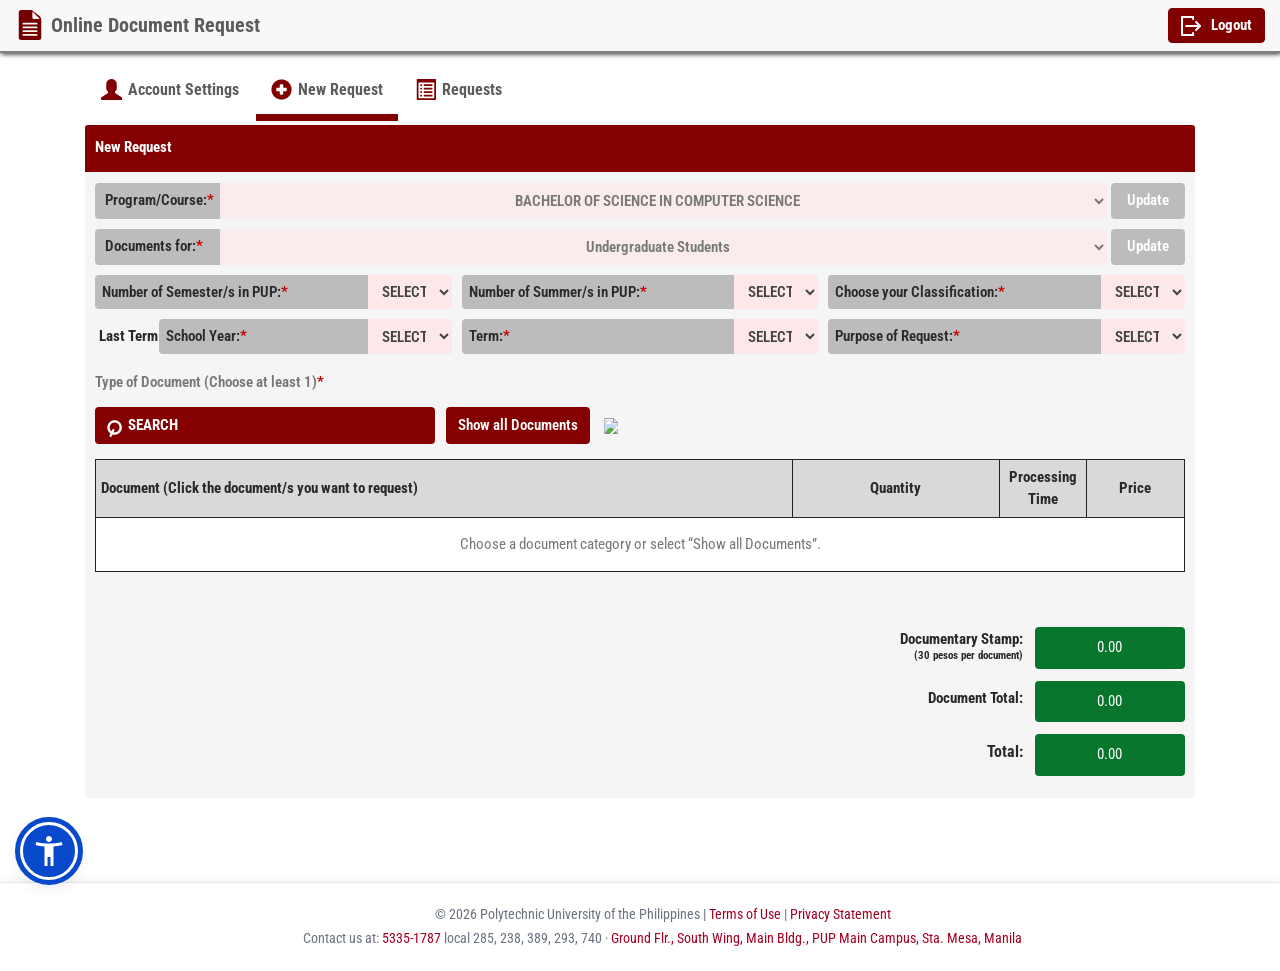
==== commit 89dd8220: "Changed the icons" ====
--- a/prototype/new-request.html
+++ b/prototype/new-request.html
@@ -23,15 +23,15 @@
                 <div class="container-fluid">
                     <div class="navbar-header">
                         <a class="navbar-brand" href="#">
-                            <img src="./assets/images/system-logo-icon.png" alt="Logo" style="height: 30px;">
+                            <img src="./assets/icons/system-logo-icon.svg" alt="Logo" style="height: 30px; filter: brightness(0) saturate(100%) invert(11%) sepia(83%) saturate(4736%) hue-rotate(354deg) brightness(62%) contrast(113%);">
                             <span>Online Document Request</span>
                         </a>
                     </div>
                     <div class="collapse navbar-collapse" id="bs-example-navbar-collapse-1">
                         <ul class="nav navbar-nav navbar-right">
                             <button type="button" class="btn btn-danger navbar-btn">
-                                <img src="./assets/images/logout-icon.png" alt="Logout"
-                                    style="height: 20px; margin-right: 5px;">
+                                <img src="./assets/icons/logout-icon.svg" alt="Logout"
+                                    style="height: 20px; margin-right: 5px;  filter: brightness(0) invert(1);">
                                 Logout</button>
                         </ul>
                     </div>
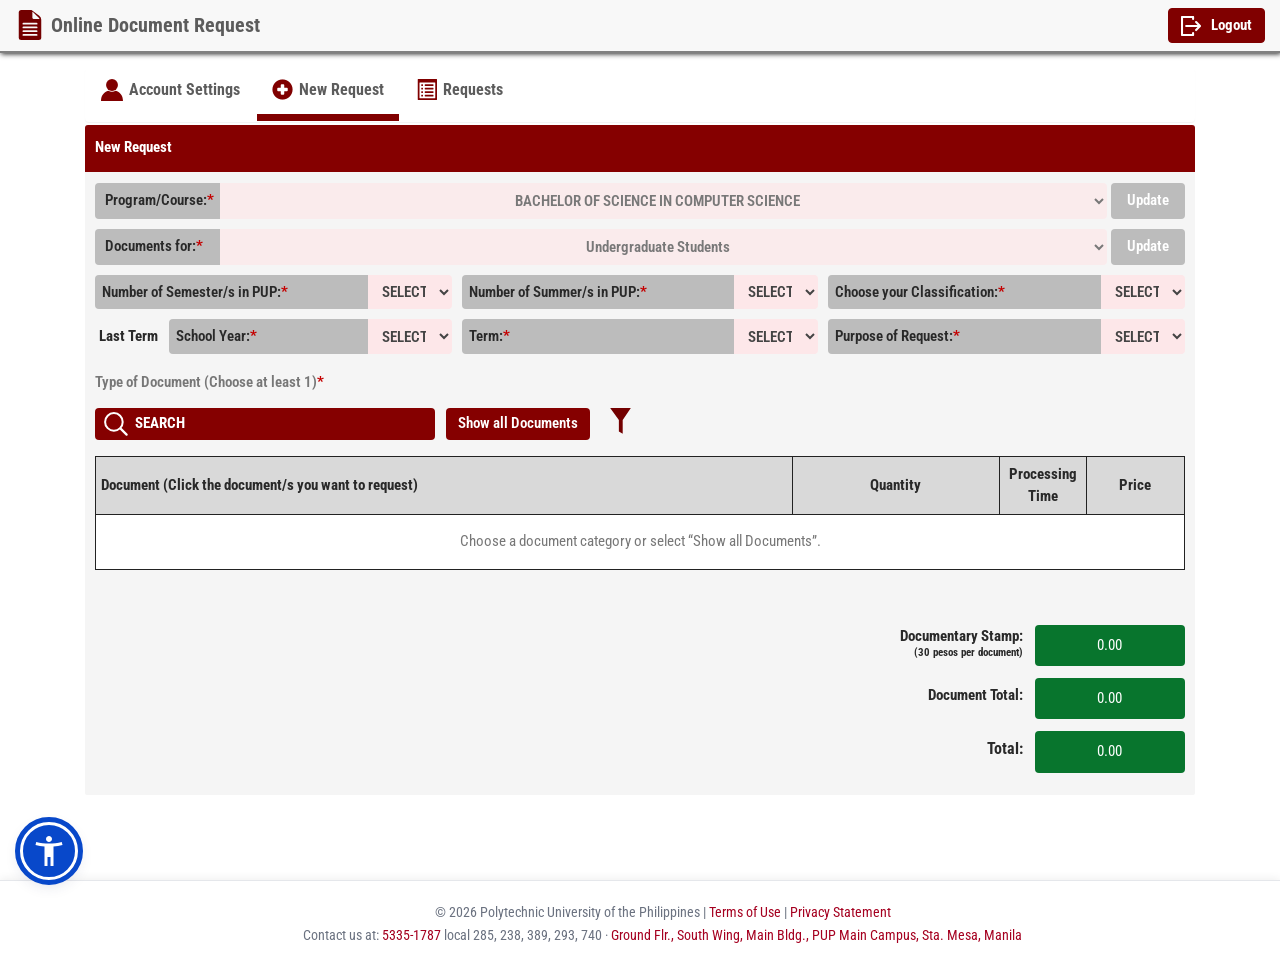
==== commit beb4097d: "Adjusted the icons to use the svg files" ====
--- a/prototype/new-request.html
+++ b/prototype/new-request.html
@@ -46,7 +46,7 @@
             <div class="col-sm-12 col-md-12" style="margin-top:-20px; margin-bottom:-3px">
                 <ul class="nav nav-pills panel">
                     <li><a href="settings.html">
-                            <span class="glyphicon glyphicon-user"></span>
+                            <span class="account-icon"></span>
                             Account Settings</a></li>
                     <li class="active"><a href="#"><span class="glyphicon glyphicon-plus-sign"></span> New Request</a>
                     </li>
@@ -766,7 +766,7 @@
                         <div class="three-column last-term-row">
                             <div class="field-group">
                                 <span class="last-term-label">Last Term</span>
-                                <label for="schoolYear">School Year:<b>*</b></label>
+                                <label for="schoolYear" style="width: 97%; margin-left: 10px;">School Year:<b>*</b></label>
                                 <select id="schoolYear" required>
                                     <option value="">SELECT</option>
                                     <option value="2026 - 2027">2026 - 2027</option>
@@ -927,7 +927,7 @@
                             <h2 id="documentTypeHeading">Type of Document (Choose at least 1)<b>*</b></h2>
                             <div class="document-toolbar">
                                 <label class="search-box" for="documentSearch">
-                                    <span aria-hidden="true">⌕</span>
+                                    <img src="./assets/icons/mag-glass-icon.svg" style="width: 24px; height: auto; filter: brightness(0) invert(1);">
                                     <input id="documentSearch" type="search" placeholder="SEARCH" autocomplete="off">
                                 </label>
                                 <button class="show-all-button" type="button" id="showAllBtn">Show all
@@ -935,8 +935,7 @@
                                 <div class="filter-wrap">
                                     <button class="filter-button" type="button" id="filterBtn" aria-expanded="false"
                                         aria-label="Filter document categories">
-
-                                        <img src="./assets/images/filter-icon.png" style="width: 24px; height: auto;">
+                                        <img src="./assets/icons/filter-icon.svg" style="width: 27px; height: auto; filter: brightness(0) saturate(100%) invert(11%) sepia(83%) saturate(4736%) hue-rotate(354deg) brightness(62%) contrast(113%);">
                                     </button>
 
                                     <div class="filter-menu" id="filterMenu" hidden>
--- a/prototype/css/new-request.css
+++ b/prototype/css/new-request.css
@@ -328,7 +328,7 @@
   background: var(--maroon);
   color: #fff;
   font-weight: 600;
-  padding: 8px 12px;
+  padding: 5px 12px;
 }
 
 .filter-wrap { position: relative; }
@@ -338,7 +338,7 @@
   color: var(--maroon);
   font-size: 26px;
   transform: scaleX(.85);
-  padding: 0 2px;
+  margin-top: 5px;
 }
 .filter-menu {
   position: absolute;
--- a/prototype/css/new-request.css
+++ b/prototype/css/new-request.css
@@ -328,7 +328,7 @@
   background: var(--maroon);
   color: #fff;
   font-weight: 600;
-  padding: 8px 12px;
+  padding: 5px 12px;
 }
 
 .filter-wrap { position: relative; }
@@ -338,7 +338,7 @@
   color: var(--maroon);
   font-size: 26px;
   transform: scaleX(.85);
-  padding: 0 2px;
+  margin-top: 5px;
 }
 .filter-menu {
   position: absolute;
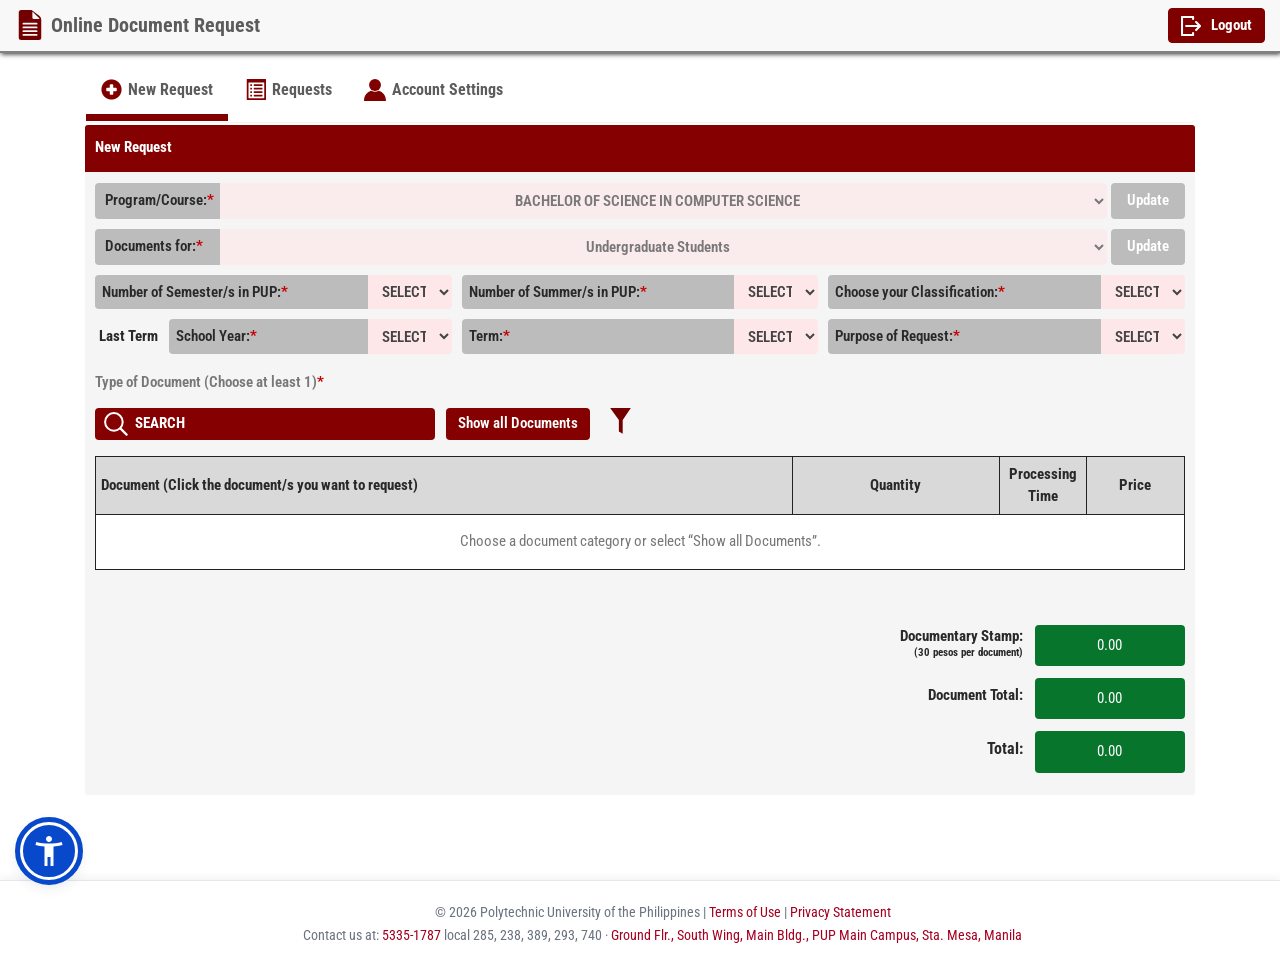
==== commit 6369e32a: "Switched the order of the tabs" ====
--- a/prototype/new-request.html
+++ b/prototype/new-request.html
@@ -45,14 +45,14 @@
         <nav class="main-nav" aria-label="Main navigation">
             <div class="col-sm-12 col-md-12" style="margin-top:-20px; margin-bottom:-3px">
                 <ul class="nav nav-pills panel">
-                    <li><a href="settings.html">
-                            <span class="account-icon"></span>
-                            Account Settings</a></li>
                     <li class="active"><a href="#"><span class="glyphicon glyphicon-plus-sign"></span> New Request</a>
                     </li>
                     <li><a href="requests.html">
                             <span class="glyphicon glyphicon-list-alt"></span>
                             Requests</a></li>
+                    <li><a href="settings.html">
+                            <span class="account-icon"></span>
+                            Account Settings</a></li>
                 </ul>
             </div>
         </nav>
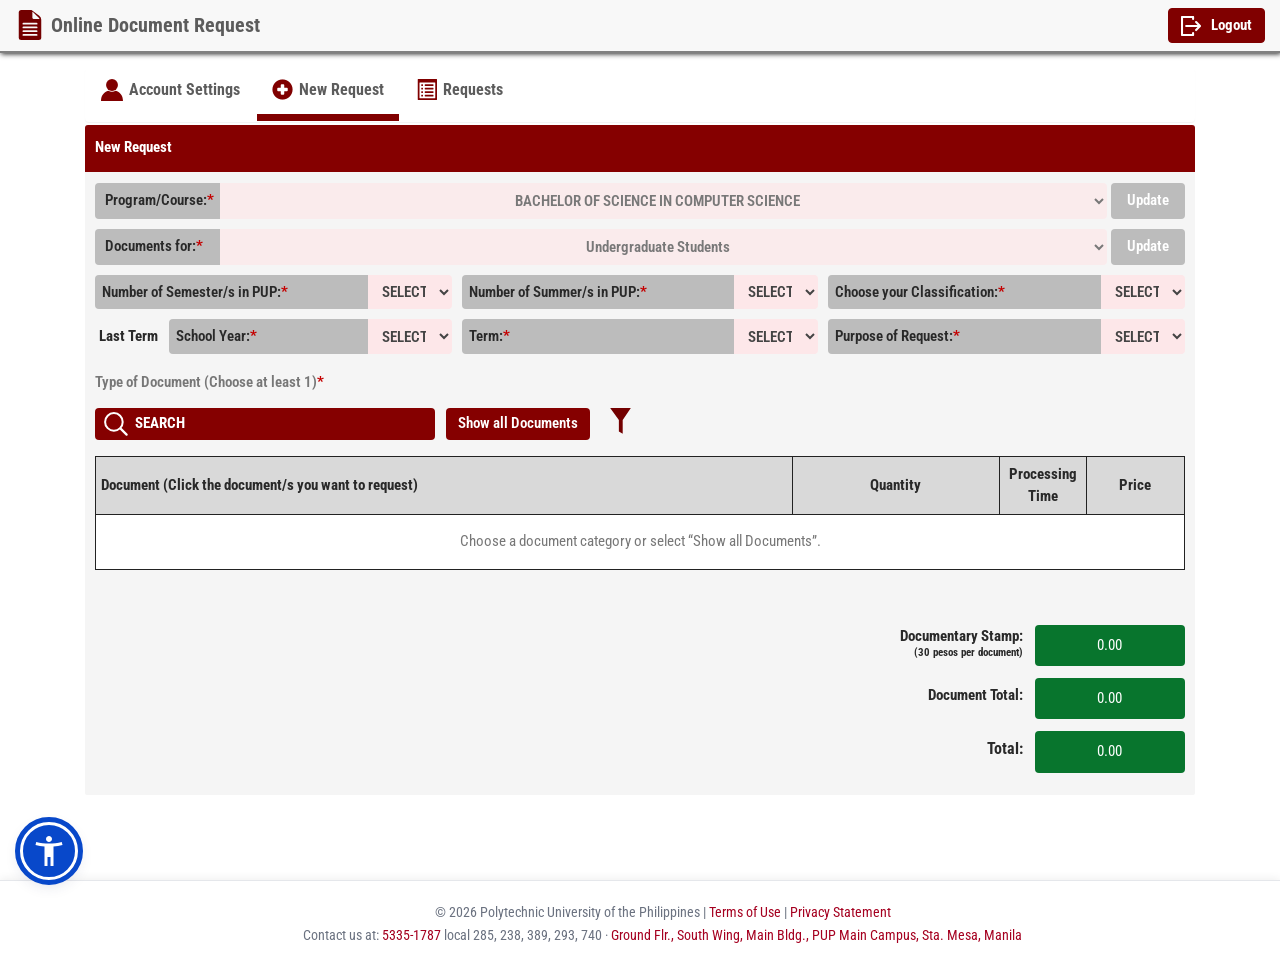
==== commit 9cddb3b9: "Merge branch 'dev' into feature/registration-login" ====
--- a/prototype/new-request.html
+++ b/prototype/new-request.html
@@ -45,14 +45,14 @@
         <nav class="main-nav" aria-label="Main navigation">
             <div class="col-sm-12 col-md-12" style="margin-top:-20px; margin-bottom:-3px">
                 <ul class="nav nav-pills panel">
+                    <li><a href="settings.html">
+                            <span class="account-icon"></span>
+                            Account Settings</a></li>
                     <li class="active"><a href="#"><span class="glyphicon glyphicon-plus-sign"></span> New Request</a>
                     </li>
                     <li><a href="requests.html">
                             <span class="glyphicon glyphicon-list-alt"></span>
                             Requests</a></li>
-                    <li><a href="settings.html">
-                            <span class="account-icon"></span>
-                            Account Settings</a></li>
                 </ul>
             </div>
         </nav>
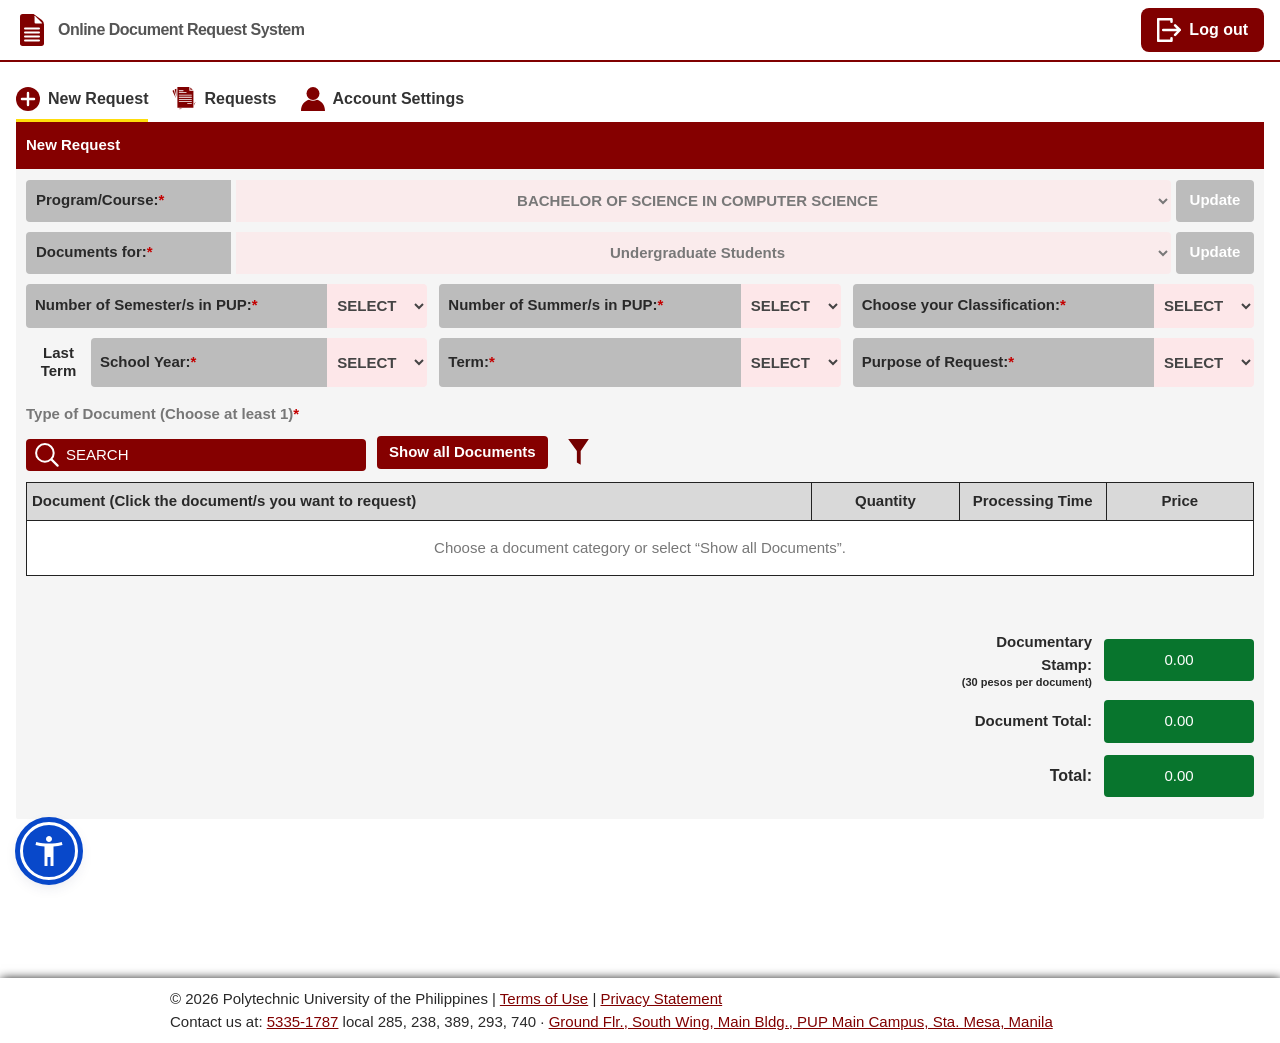
==== commit 4b1e891b: "Changed it according to the design, and changes some of the icons and order" ====
--- a/prototype/new-request.html
+++ b/prototype/new-request.html
@@ -1,62 +1,117 @@
 <!DOCTYPE html>
 <html lang="en">
-
 <head>
-    <meta charset="UTF-8">
-    <meta name="viewport" content="width=device-width, initial-scale=1.0">
-    <meta name="description" content="Online Document Request System interface demo">
-    <title>Online Document Request System</title>
-    <link rel="stylesheet" href="./css/new-request.css">
-    <link rel="preconnect" href="https://fonts.googleapis.com">
-    <link rel="preconnect" href="https://fonts.gstatic.com" crossorigin>
-    <link href="https://fonts.googleapis.com/css2?family=Roboto+Condensed:wght@400;500;600;700&display=swap"
-        rel="stylesheet">
-    <link href="./css/requests.css" rel="stylesheet">
-    <link href="./css/new-request.css" rel="stylesheet">
+  <meta charset="UTF-8">
+  <meta name="viewport" content="width=device-width, initial-scale=1.0">
+  <title>New Request | Online Document Request System</title>
+ <link rel="stylesheet" href="css/styles.css">
+<link rel="stylesheet" href="css/settings.css">
+<link rel="stylesheet" href="css/new-request.css">
+<link rel="stylesheet" href="css/responsive.css">
 </head>
-
 <body>
-    <header>
-        <nav class="navbar navbar-default navbar-fixed-top" role="navigation"
-            style="border-bottom: solid 2px #808080; box-shadow: 1px 1px 5px">
-            <div class="container">
-                <div class="container-fluid">
-                    <div class="navbar-header">
-                        <a class="navbar-brand" href="#">
-                            <img src="./assets/icons/system-logo-icon.svg" alt="Logo" style="height: 30px; filter: brightness(0) saturate(100%) invert(11%) sepia(83%) saturate(4736%) hue-rotate(354deg) brightness(62%) contrast(113%);">
-                            <span>Online Document Request</span>
-                        </a>
-                    </div>
-                    <div class="collapse navbar-collapse" id="bs-example-navbar-collapse-1">
-                        <ul class="nav navbar-nav navbar-right">
-                            <button type="button" class="btn btn-danger navbar-btn">
-                                <img src="./assets/icons/logout-icon.svg" alt="Logout"
-                                    style="height: 20px; margin-right: 5px;  filter: brightness(0) invert(1);">
-                                Logout</button>
-                        </ul>
-                    </div>
-                </div>
-            </div>
-        </nav>
-    </header>
-
-    <main class="page-shell">
-        <br><br><br>
-        <nav class="main-nav" aria-label="Main navigation">
-            <div class="col-sm-12 col-md-12" style="margin-top:-20px; margin-bottom:-3px">
-                <ul class="nav nav-pills panel">
-                    <li><a href="settings.html">
-                            <span class="account-icon"></span>
-                            Account Settings</a></li>
-                    <li class="active"><a href="#"><span class="glyphicon glyphicon-plus-sign"></span> New Request</a>
-                    </li>
-                    <li><a href="requests.html">
-                            <span class="glyphicon glyphicon-list-alt"></span>
-                            Requests</a></li>
-                </ul>
-            </div>
-        </nav>
-
+
+<!-- Icon sprite. The shapes match the files in assets/icons/. They are inline so they take the page colors. -->
+<svg width="0" height="0" style="position:absolute" aria-hidden="true" focusable="false">
+  <defs>
+    <mask id="logo-holes">
+      <rect width="24" height="24" fill="#fff"/>
+      <path d="M13.9 1.6V6.2Q13.9 7.1 14.8 7.1H19.2Q19.8 7.1 19.4 6.6L14.5 1.7Q13.9 1.1 13.9 1.6Z" fill="#000"/>
+      <rect x="6" y="10.15" width="12" height="1.5" rx="0.75" fill="#000"/>
+      <rect x="6" y="13.15" width="12" height="1.5" rx="0.75" fill="#000"/>
+      <rect x="6" y="16.15" width="12" height="1.5" rx="0.75" fill="#000"/>
+      <rect x="6" y="19.15" width="12" height="1.5" rx="0.75" fill="#000"/>
+    </mask>
+    <mask id="plus-cut">
+      <rect width="460" height="460" fill="#fff"/>
+      <path d="M230 115V346M114 230H346" stroke="#000" stroke-width="46" stroke-linecap="round"/>
+    </mask>
+    <mask id="requests-lines">
+      <rect x="0" y="0" width="600" height="600" fill="#fff"/>
+      <rect x="165" y="120" width="90" height="16" rx="8" fill="#000"/>
+      <rect x="165" y="155" width="147" height="16" rx="8" fill="#000"/>
+      <rect x="165" y="202" width="245" height="16" rx="8" fill="#000"/>
+      <rect x="165" y="242" width="245" height="16" rx="8" fill="#000"/>
+      <rect x="165" y="281" width="245" height="16" rx="8" fill="#000"/>
+      <rect x="165" y="319" width="245" height="16" rx="8" fill="#000"/>
+      <rect x="321" y="359" width="89" height="16" rx="8" fill="#000"/>
+    </mask>
+  </defs>
+
+  <symbol id="icon-logo" viewBox="0 0 24 24" fill="currentColor">
+    <path mask="url(#logo-holes)" d="M13.2 0L19.4 4.5Q21 5.8 21 7.8V22Q21 24 19 24H5Q3 24 3 22V2Q3 0 5 0Z"/>
+  </symbol>
+  <symbol id="icon-plus" viewBox="0 0 460 460">
+    <circle cx="230" cy="230" r="230" fill="currentColor" mask="url(#plus-cut)"/>
+  </symbol>
+  <symbol id="icon-requests" viewBox="40 84 445 396" fill="currentColor">
+    <path mask="url(#requests-lines)" d="M140 55H362V130H437V443H140Z"/>
+    <path d="M380 68V112H425Z"/>
+    <path d="M48 130L78 117L111 268Z"/>
+    <path d="M90 100L122 92L121 240Z"/>
+    <path d="M178 460L232 462L180 472Z"/>
+    <path d="M464 327L475 356L464 352Z"/>
+    <path d="M454 358L465 358L455 406Z"/>
+  </symbol>
+  <symbol id="icon-person" viewBox="0 0 24 24" fill="currentColor">
+    <circle cx="12" cy="6.5" r="6.5"/>
+    <path d="M0 24C0 17.5 3.5 14.2 8 12.8Q12 14.8 16 12.8C20.5 14.2 24 17.5 24 24Z"/>
+  </symbol>
+  <symbol id="icon-avatar" viewBox="0 0 100 100" fill="none" stroke="currentColor" stroke-width="4.5">
+    <circle cx="50" cy="32" r="20"/>
+    <path d="M12 100C12 72 28 60 50 60C72 60 88 72 88 100"/>
+  </symbol>
+  <symbol id="icon-logout" viewBox="0 0 24 24" fill="none" stroke="currentColor" stroke-width="2.5" stroke-linecap="round" stroke-linejoin="round">
+    <path d="M14.5 3.7V1.2H1.2V22.8H14.5V20.3"/>
+    <path d="M6.2 12H22.8M18.1 7.3L22.8 12L18.1 16.9"/>
+  </symbol>
+  <symbol id="icon-search" viewBox="0 0 24 24" fill="none" stroke="currentColor" stroke-width="2" stroke-linecap="round">
+    <circle cx="9.9" cy="9.9" r="8.8"/>
+    <path d="M16.6 16.6L22.6 22.6" stroke-width="2.2"/>
+  </symbol>
+  <symbol id="icon-upload" viewBox="0 0 24 24" fill="none" stroke="currentColor" stroke-width="1.5" stroke-linecap="round" stroke-linejoin="round">
+    <path d="M12 18.2V1.4M2.2 8L12 1.4L21.8 8"/>
+    <path d="M0.75 18V20.8A2.2 2.2 0 0 0 2.95 23H21.05A2.2 2.2 0 0 0 23.25 20.8V18"/>
+  </symbol>
+  <symbol id="icon-download" viewBox="0 0 24 24" fill="none" stroke="currentColor" stroke-width="1.5" stroke-linecap="round" stroke-linejoin="round">
+    <path d="M12 1.2V17.2M2.5 10.2L12 17.2L21.5 10.2"/>
+    <path d="M0.75 18V20.8A2.2 2.2 0 0 0 2.95 23H21.05A2.2 2.2 0 0 0 23.25 20.8V18"/>
+  </symbol>
+  <symbol id="icon-close" viewBox="0 0 24 24" fill="none" stroke="currentColor" stroke-width="2.2" stroke-linecap="round">
+    <path d="M5 5L19 19M19 5L5 19"/>
+  </symbol>
+</svg>
+
+<a class="skip-link" href="#main">Skip to main content</a>
+
+<header class="app-header">
+  <div class="container container-wide app-header-inner">
+    <a class="brand" href="index.html">
+      <svg class="icon brand-logo" aria-hidden="true"><use href="#icon-logo"/></svg>
+      <span>Online Document Request System</span>
+    </a>
+    <a class="btn-logout" href="index.html">
+      <svg class="icon" aria-hidden="true"><use href="#icon-logout"/></svg>
+      <span>Log out</span>
+    </a>
+  </div>
+</header>
+
+<nav class="container container-wide tabs" aria-label="Account navigation">
+  <a class="tab" href="new-request.html" aria-current="page">
+    <svg class="icon" aria-hidden="true"><use href="#icon-plus"/></svg>
+    New Request
+  </a>
+  <a class="tab" href="requests.html">
+    <svg class="icon" aria-hidden="true"><use href="#icon-requests"/></svg>
+    Requests
+  </a>
+  <a class="tab" href="settings.html">
+    <svg class="icon" aria-hidden="true"><use href="#icon-person"/></svg>
+    Account Settings
+  </a>
+</nav>
+    <main id="main" class="container container-wide">
         <div class="col-sm-12 col-md-12">
             <section class="request-panel" id="new-request">
                 <div class="panel-heading">New Request</div>
@@ -766,7 +821,7 @@
                         <div class="three-column last-term-row">
                             <div class="field-group">
                                 <span class="last-term-label">Last Term</span>
-                                <label for="schoolYear" style="width: 97%; margin-left: 10px;">School Year:<b>*</b></label>
+                                <label for="schoolYear">School Year:<b>*</b></label>
                                 <select id="schoolYear" required>
                                     <option value="">SELECT</option>
                                     <option value="2026 - 2027">2026 - 2027</option>
@@ -961,10 +1016,10 @@
                                 <table class="documents-table">
                                     <thead>
                                         <tr>
-                                            <th>Document (Click the document/s you want to request)</th>
-                                            <th>Quantity</th>
-                                            <th>Processing Time</th>
-                                            <th>Price</th>
+                                            <th style="width: 64%;">Document (Click the document/s you want to request)</th>
+                                            <th style="width: 12%;">Quantity</th>
+                                            <th style="width: 12%;">Processing Time</th>
+                                            <th style="width: 12%;">Price</th>
                                         </tr>
                                     </thead>
                                     <tbody id="documentRows">
--- a/prototype/css/styles.css
+++ b/prototype/css/styles.css
@@ -0,0 +1,449 @@
+:root {
+  /* Brand colors  */
+  --color-primary: #800000;        /* PUP maroon: buttons, links, active tab */
+  --color-highlight: #FEDD0B;      /* Advisory background, filter hover */
+  --color-filter-bg: #FFFAC5;      /* Filter menu background */
+  --color-success: #126C25;        /* Payment actions */
+  --color-success-alt: #279A40;    /* "Yes" status in Requests */
+  --color-button-active: #AE3838;  /* Clicked or selected button */
+  --color-required: #E50000;       /* Mandatory asterisk */
+
+  /* Neutrals */
+  --color-text: #333333;          
+  --color-text-muted: #595959;    
+  --color-background: #FFFFFF;     
+  --color-surface: #D9D9D9;       
+  --color-border: #767676;        
+
+  /* Feedback */
+  --color-warning-text: #333333;   /* Advisory text */
+  --color-warning-bg: #FEDD0B;     /* Advisory background (yellow) */
+  --color-error: #A94442;          /* Form error text (proposed) */
+
+  --font-family: "Helvetica Neue", Helvetica, Arial, sans-serif;
+  --font-size-base: 16px;
+  --font-size-small: 14px;
+  --font-size-heading: 30px;
+  --font-size-heading-mobile: 24px;
+  --line-height: 1.5;
+
+  --space-sm: 8px;
+  --space-md: 16px;
+  --space-lg: 24px;
+  --space-heading-top: 20px;
+  --space-heading-bottom: 10px;
+
+    /* Settings page */
+  --color-input-bg: #FDE3E3;
+  --color-soft-bg: #F5F5F5;
+  --color-overlay: rgba(128, 0, 0, 0.5);
+}
+
+/* Base */
+*,
+*::before,
+*::after {
+  box-sizing: border-box;
+}
+
+body {
+  margin: 0;
+  font-family: var(--font-family);
+  font-size: var(--font-size-base);
+  line-height: var(--line-height);
+  color: var(--color-text);
+  background: var(--color-background);
+}
+
+img {
+  max-width: 100%;
+  height: auto;
+  display: block;
+}
+
+a {
+  color: var(--color-primary);
+}
+
+a:hover {
+  text-decoration: underline;
+}
+
+/* Visible keyboard focus, so people using a keyboard can see where they are */
+:focus-visible {
+  outline: 3px solid var(--color-primary);
+  outline-offset: 2px;
+}
+
+h1,
+h2 {
+  line-height: 1.25;
+}
+
+.container {
+  width: 100%;
+  max-width: 960px;
+  margin: 0 auto;
+  padding: 0 var(--space-md);
+}
+
+/* Skip link: hidden until a keyboard user tabs to it */
+.skip-link {
+  position: absolute;
+  left: -9999px;
+  top: 0;
+  padding: var(--space-sm) var(--space-md);
+  background: var(--color-text);
+  color: var(--color-background);
+  z-index: 100;
+}
+
+.skip-link:focus {
+  left: var(--space-md);
+  top: var(--space-md);
+}
+
+/* Header and navigation */
+.site-header {
+  background: var(--color-background);
+  border-bottom: 1px solid var(--color-border);
+}
+
+.header-inner {
+  display: flex;
+  flex-direction: column;
+  gap: var(--space-sm);
+  padding-top: var(--space-md);
+  padding-bottom: var(--space-md);
+}
+
+.brand {
+  display: flex;
+  align-items: center;
+  gap: var(--space-sm);
+  color: var(--color-text);
+  font-weight: bold;
+  text-decoration: none;
+}
+
+.brand img {
+  width: 40px;
+  height: 40px;
+}
+
+.site-nav {
+  display: flex;
+  flex-wrap: wrap;
+  gap: var(--space-sm) var(--space-md);
+}
+
+.nav-link {
+  padding: var(--space-sm) 0;
+  color: var(--color-text);
+  text-decoration: none;
+  border-bottom: 3px solid transparent;
+}
+
+.nav-link:hover {
+  text-decoration: none;
+  border-bottom-color: var(--color-primary);
+}
+
+.nav-link[aria-current="page"] {
+  font-weight: bold;
+  border-bottom-color: var(--color-primary);
+}
+
+.header-actions {
+  display: flex;
+  gap: var(--space-sm);
+}
+
+/* Buttons (minimum 44px touch target) */
+.btn {
+  display: inline-flex;
+  align-items: center;
+  justify-content: center;
+  min-height: 44px;
+  min-width: 44px;
+  padding: 0 var(--space-md);
+  border: 2px solid var(--color-primary);
+  border-radius: 6px;
+  font: inherit;
+  font-weight: bold;
+  text-decoration: none;
+  cursor: pointer;
+}
+
+.btn:hover {
+  text-decoration: none;
+  filter: brightness(0.92);
+}
+
+.btn-primary {
+  background: var(--color-primary);
+  color: #FFFFFF;
+}
+
+.btn-outline {
+  background: transparent;
+  color: var(--color-primary);
+}
+
+/* Hero and section headings */
+main {
+  padding-top: var(--space-lg);
+  padding-bottom: var(--space-lg);
+}
+
+.hero h1 {
+  margin: 0 0 var(--space-sm);
+  font-size: var(--font-size-heading-mobile);
+}
+
+.hero p {
+  margin: 0 0 var(--space-lg);
+  color: var(--color-text-muted);
+}
+
+h2 {
+  margin: var(--space-heading-top) 0 var(--space-heading-bottom);
+  font-size: var(--font-size-base);
+}
+
+/* Cards */
+.card {
+  padding: var(--space-md);
+  background: var(--color-background);
+  border-radius: 8px;
+  box-shadow: 0 1px 3px rgba(0, 0, 0, 0.15);
+}
+
+.card h2:first-child {
+  margin-top: 0;
+}
+
+/* Registrar choices (clear labels; disabled items are not links) */
+.registrar-list {
+  display: grid;
+  gap: var(--space-sm);
+  margin: 0;
+  padding: 0;
+  list-style: none;
+}
+
+.registrar-option {
+  position: relative;
+  display: flex;
+  flex-direction: column;
+  gap: 2px;
+  min-height: 44px;
+  padding: var(--space-md) 44px var(--space-md) var(--space-md);
+  border: 2px solid var(--color-border);
+  border-radius: 6px;
+  color: var(--color-text);
+  text-decoration: none;
+}
+
+.registrar-option:hover {
+  text-decoration: none;
+  border-color: var(--color-primary);
+}
+
+.registrar-name {
+  font-weight: bold;
+}
+
+.registrar-note {
+  font-size: var(--font-size-small);
+  color: var(--color-text-muted);
+}
+
+.registrar-go {
+  position: absolute;
+  right: var(--space-md);
+  top: 50%;
+  transform: translateY(-50%);
+  font-size: 24px;
+  color: var(--color-primary);
+}
+
+.registrar-option.is-disabled {
+  background: var(--color-surface);
+  border-color: transparent;
+  color: var(--color-text-muted);
+  cursor: not-allowed;
+}
+
+.badge {
+  align-self: flex-start;
+  padding: 2px var(--space-sm);
+  border-radius: 4px;
+  background: var(--color-background);
+  font-size: var(--font-size-small);
+  color: var(--color-text);
+}
+
+/* Shared icon and visibility helpers */
+[hidden] {
+  display: none !important;
+}
+
+.icon {
+  width: 24px;
+  height: 24px;
+  flex-shrink: 0;
+}
+
+.icon-sm {
+  width: 15px;
+  height: 15px;
+}
+
+/* Advisory (dark text on light background, replacing red on red) */
+.advisory {
+  margin-top: var(--space-lg);
+  padding: var(--space-md);
+  border-left: 6px solid var(--color-primary);
+  border-radius: 6px;
+  background: var(--color-warning-bg);
+  color: var(--color-warning-text);
+}
+
+.advisory h2 {
+  margin-top: 0;
+}
+
+.advisory p {
+  margin: 0 0 var(--space-sm);
+}
+
+.advisory p:last-child {
+  margin-bottom: 0;
+}
+
+/* Footer */
+.site-footer {
+  padding-top: var(--space-lg);
+  padding-bottom: var(--space-lg);
+  border-top: 1px solid var(--color-surface);
+  font-size: var(--font-size-small);
+  color: var(--color-text-muted);
+}
+
+.site-footer p {
+  margin: 0 0 var(--space-sm);
+}
+
+/* Filter menu: pale yellow, turns yellow on hover */
+.filter-btn {
+  min-height: 44px;
+  padding: 0 var(--space-md);
+  background: var(--color-filter-bg);
+  color: var(--color-text);
+  border: 2px solid var(--color-border);
+  border-radius: 6px;
+  font: inherit;
+  cursor: pointer;
+}
+
+.filter-btn:hover {
+  background: var(--color-highlight);
+}
+
+/* Selected or clicked button */
+.is-selected {
+  background: var(--color-button-active);
+  border-color: var(--color-button-active);
+  color: #FFFFFF;
+}
+
+.is-selected:hover {
+  background: var(--color-button-active);
+  border-color: var(--color-button-active);
+  color: #FFFFFF;
+}
+
+/* Mandatory asterisk. Add it next to the label and mark the input with the required attribute. */
+.required {
+  color: var(--color-required);
+  font-weight: bold;
+}
+
+/* Payment button */
+.btn-pay {
+  background: var(--color-success);
+  border-color: var(--color-success);
+  color: #FFFFFF;
+}
+
+/* "Yes" status: bold and at least 19px, so the 3.6:1 contrast meets the large-text rule */
+.status-yes {
+  padding: 2px var(--space-sm);
+  border-radius: 4px;
+  background: var(--color-success-alt);
+  color: #FFFFFF;
+  font-weight: bold;
+  font-size: 1.2rem;
+}
+
+.app-footer {
+  position: fixed;
+  left: 0;
+  right: 0;
+  bottom: 0;
+  z-index: 1000;
+  padding: var(--space-sm) var(--space-md);
+  background: var(--color-background);
+  border-top: 1px solid var(--color-border);
+  box-shadow: 0 -1px 10px rgba(0, 0, 0, 0.3);
+  color: var(--color-text-muted);
+  font-size: var(--font-size-small);
+  line-height: 1.5;
+  text-align: center;
+}
+
+.app-footer.footer-hidden {
+  display: none;
+}
+
+.app-footer p {
+  margin: 0;
+}
+
+.app-footer a {
+  color: var(--color-primary);
+}
+
+.footer-toggle {
+  position: fixed;
+  right: var(--space-md);
+  bottom: calc(var(--footer-height, 90px) + var(--space-sm));
+  z-index: 1001;
+  display: grid;
+  place-items: center;
+  width: 44px;
+  height: 44px;
+  padding: 0;
+  border: 0;
+  border-radius: 50%;
+  background: var(--color-primary);
+  color: #FFFFFF;
+  cursor: pointer;
+}
+
+/* When the footer is hidden, the button drops to the bottom corner */
+.footer-toggle[aria-expanded="false"] {
+  bottom: var(--space-md);
+}
+
+.footer-toggle-icon {
+  width: 20px;
+  height: 20px;
+  transition: transform 0.2s;
+}
+
+/* The arrow points up when the footer is hidden */
+.footer-toggle[aria-expanded="false"] .footer-toggle-icon {
+  transform: rotate(180deg);
+}
--- a/prototype/css/settings.css
+++ b/prototype/css/settings.css
@@ -0,0 +1,473 @@
+/* Layout */
+.container-wide {
+  max-width: 1728px;
+}
+
+/* Header */
+.app-header {
+  background: var(--color-background);
+  border-bottom: 2px solid var(--color-primary);
+}
+
+.app-header-inner {
+  display: flex;
+  flex-wrap: wrap;
+  align-items: center;
+  justify-content: space-between;
+  gap: var(--space-sm) var(--space-md);
+  padding-top: var(--space-sm);
+  padding-bottom: var(--space-sm);
+}
+
+.brand-logo {
+  width: 32px;
+  height: 32px;
+  color: var(--color-primary);
+}
+
+.btn-logout {
+  display: inline-flex;
+  align-items: center;
+  gap: var(--space-sm);
+  min-height: 44px;
+  padding: 0 var(--space-md);
+  background: var(--color-primary);
+  color: #FFFFFF;
+  border-radius: 8px;
+  font-weight: bold;
+  text-decoration: none;
+}
+
+.btn-logout:hover {
+  text-decoration: none;
+  filter: brightness(0.92);
+}
+
+/* Tabs */
+.tabs {
+  display: flex;
+  flex-wrap: wrap;
+  gap: var(--space-sm) var(--space-lg);
+  padding-top: var(--space-md);
+}
+
+.tab {
+  display: inline-flex;
+  align-items: center;
+  gap: var(--space-sm);
+  min-height: 44px;
+  color: var(--color-text);
+  font-weight: bold;
+  text-decoration: none;
+  border-bottom: 3px solid transparent;
+}
+
+.tab:hover {
+  text-decoration: none;
+  border-bottom-color: var(--color-border);
+}
+
+.tab .icon {
+  color: var(--color-primary);
+}
+
+.tab[aria-current="page"] {
+  border-bottom-color: var(--color-highlight);
+}
+
+/* Page title bar */
+main.container {
+  padding-bottom: calc(var(--footer-height, 90px) + var(--space-lg));
+}
+
+.page-bar {
+  margin: var(--space-md) 0 0;
+  padding: var(--space-sm) var(--space-md);
+  background: var(--color-primary);
+  color: #FFFFFF;
+  font-size: var(--font-size-base);
+  font-weight: bold;
+}
+
+/* Profile header */
+:has(> .profile) {
+  background: var(--color-soft-bg);
+  padding: var(--space-md);
+}
+
+.profile {
+  display: flex;
+  flex-direction: column;
+  gap: var(--space-md);
+  padding: 0 0 var(--space-md) 0;
+  background: transparent;
+}
+
+.profile-name {
+  margin: 0;
+  font-size: var(--font-size-heading-mobile);
+  font-weight: bold;
+}
+
+.profile-meta {
+  margin: 0;
+  font-weight: bold;
+}
+
+.photo {
+  width: 140px;
+  margin: 0 auto;
+}
+
+.photo-frame {
+  position: relative;
+  aspect-ratio: 1 / 1;
+  border: 2px solid var(--color-text-muted);
+  background: var(--color-soft-bg);
+}
+
+.avatar {
+  width: 100%;
+  height: 100%;
+  padding: 12px;
+  color: var(--color-text);
+}
+
+.photo-zoom {
+  position: absolute;
+  top: 0;
+  right: 0;
+  display: grid;
+  place-items: center;
+  width: 42px;
+  height: 44px;
+  padding: 0;
+  background: var(--color-soft-bg);
+  color: var(--color-primary);
+  border: 0;
+  cursor: pointer;
+}
+
+.photo-bar {
+  display: flex;
+  justify-content: center;
+  align-items: center;
+  gap: var(--space-sm);
+  padding: 0 var(--space-sm);
+  border: 2px solid var(--color-text-muted);
+  border-top: 0;
+  background: var(--color-soft-bg);
+}
+
+.photo-action {
+  display: inline-flex;
+  align-items: center;
+  justify-content: center;
+  gap: 4px;
+  min-width: 44px;
+  min-height: 44px;
+  padding: 0 4px;
+  background: none;
+  border: 0;
+  color: var(--color-text);
+  font: inherit;
+  font-size: var(--font-size-small);
+  font-weight: bold;
+  cursor: pointer;
+}
+
+/* Settings panels */
+.settings-grid {
+  display: grid;
+  gap: var(--space-md);
+  margin-top: var(--space-md);
+}
+
+.panel {
+  border: 1px solid var(--color-border);
+  background: var(--color-background);
+}
+
+.panel-head {
+  display: flex;
+  align-items: center;
+  justify-content: space-between;
+  gap: var(--space-sm);
+  min-height: 44px;
+  padding-left: var(--space-md);
+  padding-right: var(--space-sm);
+  background: var(--color-primary);
+  color: #FFFFFF;
+}
+
+.panel-head h2 {
+  margin: 0;
+  font-size: var(--font-size-small);
+  font-weight: bold;
+  text-transform: uppercase;
+}
+
+.btn-edit {
+  min-width: 44px;
+  min-height: 44px;
+  padding: 0 var(--space-sm);
+  background: var(--color-primary);
+  color: var(--color-highlight);
+  border: 0;
+  font: inherit;
+  font-size: var(--font-size-small);
+  font-weight: bold;
+  cursor: pointer;
+}
+
+.panel-body {
+  padding: var(--space-md);
+  min-height: 400px;
+  box-sizing: border-box;
+}
+
+.info-list {
+  display: grid;
+  gap: var(--space-sm);
+  margin: 0;
+}
+
+.info-list > div {
+  display: grid;
+  grid-template-columns: 40% 1fr;
+  gap: var(--space-sm);
+}
+
+.info-list dt {
+  font-weight: bold;
+  color: var(--color-primary);
+}
+
+.info-list dd {
+  margin: 0;
+  color: var(--color-text-muted);
+  overflow-wrap: anywhere;
+}
+
+.password-title {
+  margin: 0 0 var(--space-md);
+  font-size: var(--font-size-base);
+  color: var(--color-text);
+}
+
+.password-form {
+  display: grid;
+  gap: var(--space-md);
+}
+
+/* Form fields (password panel and dialogs) */
+.field {
+  display: grid;
+  gap: 4px;
+  min-width: 0;
+}
+
+.field > label,
+.field > .field-label {
+  font-weight: bold;
+  color: var(--color-primary);
+}
+
+.field input:not([type="radio"]),
+.field select,
+.field textarea {
+  width: 100%;
+  min-height: 44px;
+  padding: 8px 12px;
+  font: inherit;
+  color: var(--color-text);
+  background: var(--color-input-bg);
+  border: 1px solid var(--color-border);
+  border-radius: 4px;
+}
+
+.field textarea {
+  min-height: 88px;
+  resize: vertical;
+}
+
+.field input::placeholder,
+.field textarea::placeholder {
+  color: var(--color-text-muted);
+  opacity: 1;
+}
+
+.hint {
+  margin: 4px 0 0;
+  font-size: var(--font-size-small);
+  color: var(--color-text-muted);
+}
+
+.date-row {
+  display: grid;
+  grid-template-columns: repeat(3, 1fr);
+  gap: var(--space-sm);
+}
+
+.input-pair {
+  display: grid;
+  grid-template-columns: 1fr 110px;
+  gap: var(--space-sm);
+}
+
+.choice-group {
+  display: flex;
+  flex-wrap: wrap;
+  gap: var(--space-sm) var(--space-lg);
+}
+
+.choice-group label {
+  display: inline-flex;
+  align-items: center;
+  gap: var(--space-sm);
+  min-height: 44px;
+  font-weight: normal;
+  color: var(--color-text);
+}
+
+.choice-group input {
+  width: 20px;
+  height: 20px;
+  accent-color: var(--color-primary);
+}
+
+/* Dialogs */
+.dialog {
+  width: min(92vw, 560px);
+  max-height: 90vh;
+  padding: 0;
+  border: 0;
+  color: var(--color-text);
+  background: var(--color-background);
+  overflow-y: auto;
+}
+
+.dialog-small {
+  width: min(92vw, 380px);
+}
+
+.dialog::backdrop {
+  background: var(--color-overlay);
+}
+
+.dialog-form {
+  margin: 0;
+}
+
+.dialog-head {
+  display: flex;
+  align-items: center;
+  justify-content: space-between;
+  gap: var(--space-sm);
+  padding: var(--space-md) var(--space-lg);
+  border-bottom: 2px solid var(--color-primary);
+}
+
+.dialog-head h2 {
+  margin: 0;
+  font-size: var(--font-size-heading-mobile);
+  color: var(--color-primary);
+}
+
+.dialog-x {
+  display: grid;
+  place-items: center;
+  width: 44px;
+  height: 44px;
+  padding: 0;
+  background: none;
+  border: 0;
+  color: var(--color-text);
+  cursor: pointer;
+}
+
+.dialog-body {
+  padding: var(--space-md) var(--space-lg);
+}
+
+.dialog-body > p {
+  margin: 0;
+}
+
+.dialog-foot {
+  display: flex;
+  flex-wrap: wrap;
+  justify-content: flex-end;
+  gap: var(--space-sm);
+  padding: var(--space-md) var(--space-lg);
+  border-top: 1px solid var(--color-border);
+}
+
+.dialog-center {
+  display: flex;
+  justify-content: center;
+  margin-top: var(--space-lg);
+}
+
+.btn-caps {
+  text-transform: uppercase;
+}
+
+.form-card {
+  border: 1px solid var(--color-border);
+}
+
+.form-card-head {
+  margin: 0;
+  padding: var(--space-sm) var(--space-md);
+  background: var(--color-primary);
+  color: #FFFFFF;
+  font-size: var(--font-size-small);
+  font-weight: bold;
+  text-transform: uppercase;
+}
+
+.form-card-body {
+  display: grid;
+  gap: var(--space-md);
+  padding: var(--space-md);
+}
+
+.section-label {
+  margin: 0 0 var(--space-sm);
+  font-size: var(--font-size-base);
+  color: var(--color-primary);
+}
+
+.sample-photo {
+  display: grid;
+  place-items: center;
+  width: 100%;
+  max-width: 200px;
+  aspect-ratio: 4 / 3;
+  background: var(--color-text-muted);
+  color: #FFFFFF;
+  font-weight: bold;
+}
+
+.guidelines {
+  margin: var(--space-md) 0 0;
+  padding-left: 20px;
+}
+
+.zoom-photo {
+  display: grid;
+  place-items: center;
+  width: 100%;
+  max-width: 280px;
+  aspect-ratio: 1 / 1;
+  margin: 0 auto;
+  border: 2px solid var(--color-text-muted);
+  background: var(--color-background);
+  color: var(--color-primary);
+}
+
+.zoom-icon {
+  width: 75%;
+  height: 75%;
+}
--- a/prototype/css/new-request.css
+++ b/prototype/css/new-request.css
@@ -1,28 +1,3 @@
-#toggle-btn {
-    height: 34px;
-    width: 100%;
-    border: 1px solid #CCC;
-    border-radius: 4px;
-    box-shadow: 0px 1px 1px rgba(0, 0, 0, 0.075) inset;
-    display: inline-flex;
-    justify-content: center;
-    align-items: center;
-}
-
-#btn-content {
-    width: 100%;
-    height: 100%;
-    display: flex;
-    justify-content: center;
-    align-items: center;
-    text-align: center;
-}
-
-#btn-content p {
-    margin: 0;
-    text-align: center;
-}
-
 #user-icon {
     height: 100%;
     display: inline-block;
@@ -503,3 +478,155 @@
   .submission-area { font-size: 12px; }
   .submit-button { width: 100%; }
 }
+
+
+/* ======================================================
+   FORM LABEL AND FIELD LAYOUT FIX
+   Keeps the existing font family, size, and weight.
+====================================================== */
+
+/* Program/Course and Documents for */
+.wide-field {
+    display: grid;
+    grid-template-columns: minmax(175px, 205px) minmax(0, 1fr) 78px;
+    gap: 5px;
+    margin-bottom: 10px;
+    min-height: 42px;
+    align-items: stretch;
+}
+
+.field-label,
+.field-group label {
+    min-width: 0;
+    height: auto;
+    display: flex;
+    align-items: center;
+    padding: 8px 10px;
+    line-height: 1.25;
+    overflow-wrap: break-word;
+    word-break: normal;
+}
+
+.wide-field select {
+    width: 100%;
+    min-width: 0;
+    text-align: center;
+    border-radius: 0 4px 4px 0;
+}
+
+.update-button {
+    min-width: 0;
+    margin-left: 0;
+    padding: 7px 8px;
+}
+
+/* Semester, Summer, Classification, School Year, Term, Purpose */
+.three-column {
+    display: grid;
+    grid-template-columns: repeat(3, minmax(0, 1fr));
+    gap: 12px;
+    margin: 10px 0;
+    align-items: stretch;
+}
+
+.field-group {
+    display: grid;
+    grid-template-columns: minmax(0, 1fr) 100px;
+    min-width: 0;
+    min-height: 44px;
+    align-items: stretch;
+}
+
+.field-group label {
+    border-radius: 4px 0 0 4px;
+    padding: 8px 9px;
+}
+
+.field-group select {
+    width: 100%;
+    min-width: 0;
+    border-radius: 0 4px 4px 0;
+    padding: 7px 6px;
+}
+
+/* Last Term: keep the label, School Year label, and select aligned. */
+.last-term-row {
+    margin-top: 10px;
+}
+
+.last-term-row .field-group:first-child {
+    grid-template-columns: 65px minmax(0, 1fr) 100px;
+}
+
+.last-term-label {
+    display: flex;
+    align-items: center;
+    justify-content: center;
+    min-width: 0;
+    padding: 6px 4px;
+    text-align: center;
+    line-height: 1.25;
+}
+
+.last-term-row .field-group:first-child label {
+    width: auto !important;
+    margin-left: 0 !important;
+}
+
+.purpose-group {
+    grid-template-columns: minmax(0, 1fr) 100px;
+    position: relative;
+}
+
+/* Tablet: two form columns, avoiding narrow label areas. */
+@media (max-width: 1000px) {
+    .wide-field {
+        grid-template-columns: 175px minmax(0, 1fr) 76px;
+    }
+
+    .three-column {
+        grid-template-columns: repeat(2, minmax(0, 1fr));
+    }
+}
+
+/* Mobile: wide fields stack; paired fields use a readable label/control split. */
+@media (max-width: 600px) {
+    .wide-field {
+        grid-template-columns: minmax(0, 1fr);
+        gap: 4px;
+    }
+
+    .field-label {
+        min-height: 38px;
+        border-radius: 4px;
+    }
+
+    .wide-field select {
+        min-height: 40px;
+        border-radius: 4px;
+        text-align: left;
+    }
+
+    .update-button {
+        min-height: 36px;
+        margin-top: 1px;
+    }
+
+    .three-column {
+        grid-template-columns: minmax(0, 1fr);
+        gap: 9px;
+    }
+
+    .field-group {
+        grid-template-columns: minmax(0, 1fr) 110px;
+        min-height: 44px;
+    }
+
+    .last-term-row .field-group:first-child {
+        grid-template-columns: 65px minmax(0, 1fr) 110px;
+    }
+
+    .purpose-group {
+        grid-template-columns: minmax(0, 1fr) 110px;
+    }
+}
--- a/prototype/css/responsive.css
+++ b/prototype/css/responsive.css
@@ -0,0 +1,237 @@
+/* ---------- Phones (below 576px) ---------- */
+.app-footer {
+  padding-left: 64px;
+  padding-right: 64px;
+}
+
+.app-header-inner {
+  flex-wrap: nowrap;
+  gap: var(--space-sm);
+}
+
+.brand {
+  min-width: 0;
+  font-size: var(--font-size-small);
+  line-height: 1.25;
+}
+
+.brand-logo {
+  flex-shrink: 0;
+  width: 28px;
+  height: 28px;
+}
+
+.btn-logout {
+  flex-shrink: 0;
+  padding: 0 var(--space-sm);
+  font-size: var(--font-size-small);
+}
+
+.tabs {
+  flex-wrap: nowrap;
+  justify-content: space-between;
+  gap: var(--space-sm);
+  padding-top: var(--space-sm);
+}
+
+.tab {
+  flex: 1 1 0;
+  min-width: 0;
+  justify-content: center;
+  gap: 4px;
+  font-size: var(--font-size-small);
+  line-height: 1.25;
+  text-align: center;
+}
+
+.tab .icon {
+  width: 18px;
+  height: 18px;
+}
+
+.profile {
+  flex-direction: row;
+  align-items: center;
+  justify-content: space-between;
+  gap: var(--space-sm);
+  padding: var(--space-md) var(--space-sm);
+}
+
+.profile > div:first-child {
+  min-width: 0;
+}
+
+.profile-name {
+  font-size: 22px;
+  overflow-wrap: anywhere;
+}
+
+.profile-meta {
+  font-size: var(--font-size-small);
+}
+
+.photo {
+  flex-shrink: 0;
+  width: 140px;
+  margin: 0;
+}
+
+.settings-grid {
+  grid-template-columns: 1fr;
+  gap: var(--space-md);
+}
+
+.info-list {
+  font-size: var(--font-size-small);
+}
+
+.date-row {
+  grid-template-columns: 1fr 1fr;
+}
+
+.date-row select:first-child {
+  grid-column: 1 / -1;
+}
+
+.input-pair {
+  grid-template-columns: 1fr;
+}
+
+.dialog-head,
+.dialog-foot,
+.dialog-body {
+  padding: var(--space-md);
+}
+
+/* ---------- Tablet and up (576px and wider) ---------- */
+ .app-footer {
+    padding-left: 80px;
+    padding-right: 80px;
+  }
+
+@media (min-width: 576px) {
+  /* Home page: two registrars per row */
+  .registrar-list {
+    grid-template-columns: 1fr 1fr;
+  }
+
+  .app-header-inner {
+    gap: var(--space-sm) var(--space-md);
+  }
+
+  .brand {
+    font-size: var(--font-size-base);
+    line-height: var(--line-height);
+  }
+
+  .brand-logo {
+    width: 32px;
+    height: 32px;
+  }
+
+  .btn-logout {
+    padding: 0 var(--space-md);
+    font-size: var(--font-size-base);
+  }
+
+  .tabs {
+    flex-wrap: wrap;
+    justify-content: flex-start;
+    gap: var(--space-sm) var(--space-lg);
+    padding-top: var(--space-md);
+  }
+
+  .tab {
+    flex: 0 0 auto;
+    justify-content: flex-start;
+    gap: var(--space-sm);
+    font-size: var(--font-size-base);
+    line-height: var(--line-height);
+    text-align: left;
+  }
+
+  .tab .icon {
+    width: 24px;
+    height: 24px;
+  }
+
+  .profile {
+    gap: var(--space-md);
+    padding: var(--space-md);
+  }
+
+  .profile-name {
+    font-size: var(--font-size-heading-mobile);
+  }
+
+  .profile-meta {
+    font-size: var(--font-size-base);
+  }
+
+  .info-list {
+    font-size: var(--font-size-base);
+  }
+
+  .settings-grid {
+    grid-template-columns: 1fr 1fr;
+    gap: var(--space-md);
+  }
+
+  .panel-password {
+    grid-column: 1 / -1;
+  }
+
+  .dialog .field {
+    grid-template-columns: 170px 1fr;
+    align-items: center;
+    gap: var(--space-sm) var(--space-md);
+  }
+
+  .date-row {
+    grid-template-columns: repeat(3, 1fr);
+  }
+
+  .date-row select:first-child {
+    grid-column: auto;
+  }
+
+  .input-pair {
+    grid-template-columns: 1fr 110px;
+  }
+
+  .dialog-head,
+  .dialog-foot,
+  .dialog-body {
+    padding: var(--space-md) var(--space-lg);
+  }
+}
+
+/* ---------- Desktop (992px and wider) ---------- */
+@media (min-width: 992px) {
+  .header-inner {
+    flex-direction: row;
+    align-items: center;
+    justify-content: space-between;
+  }
+
+  .hero h1 {
+    font-size: var(--font-size-heading);
+  }
+
+  .card {
+    max-width: 640px;
+    margin: 0 auto;
+  }
+
+  .profile-name {
+    font-size: var(--font-size-heading);
+  }
+
+  .settings-grid {
+    grid-template-columns: repeat(3, 1fr);
+  }
+
+  .panel-password {
+    grid-column: auto;
+  }
+}
